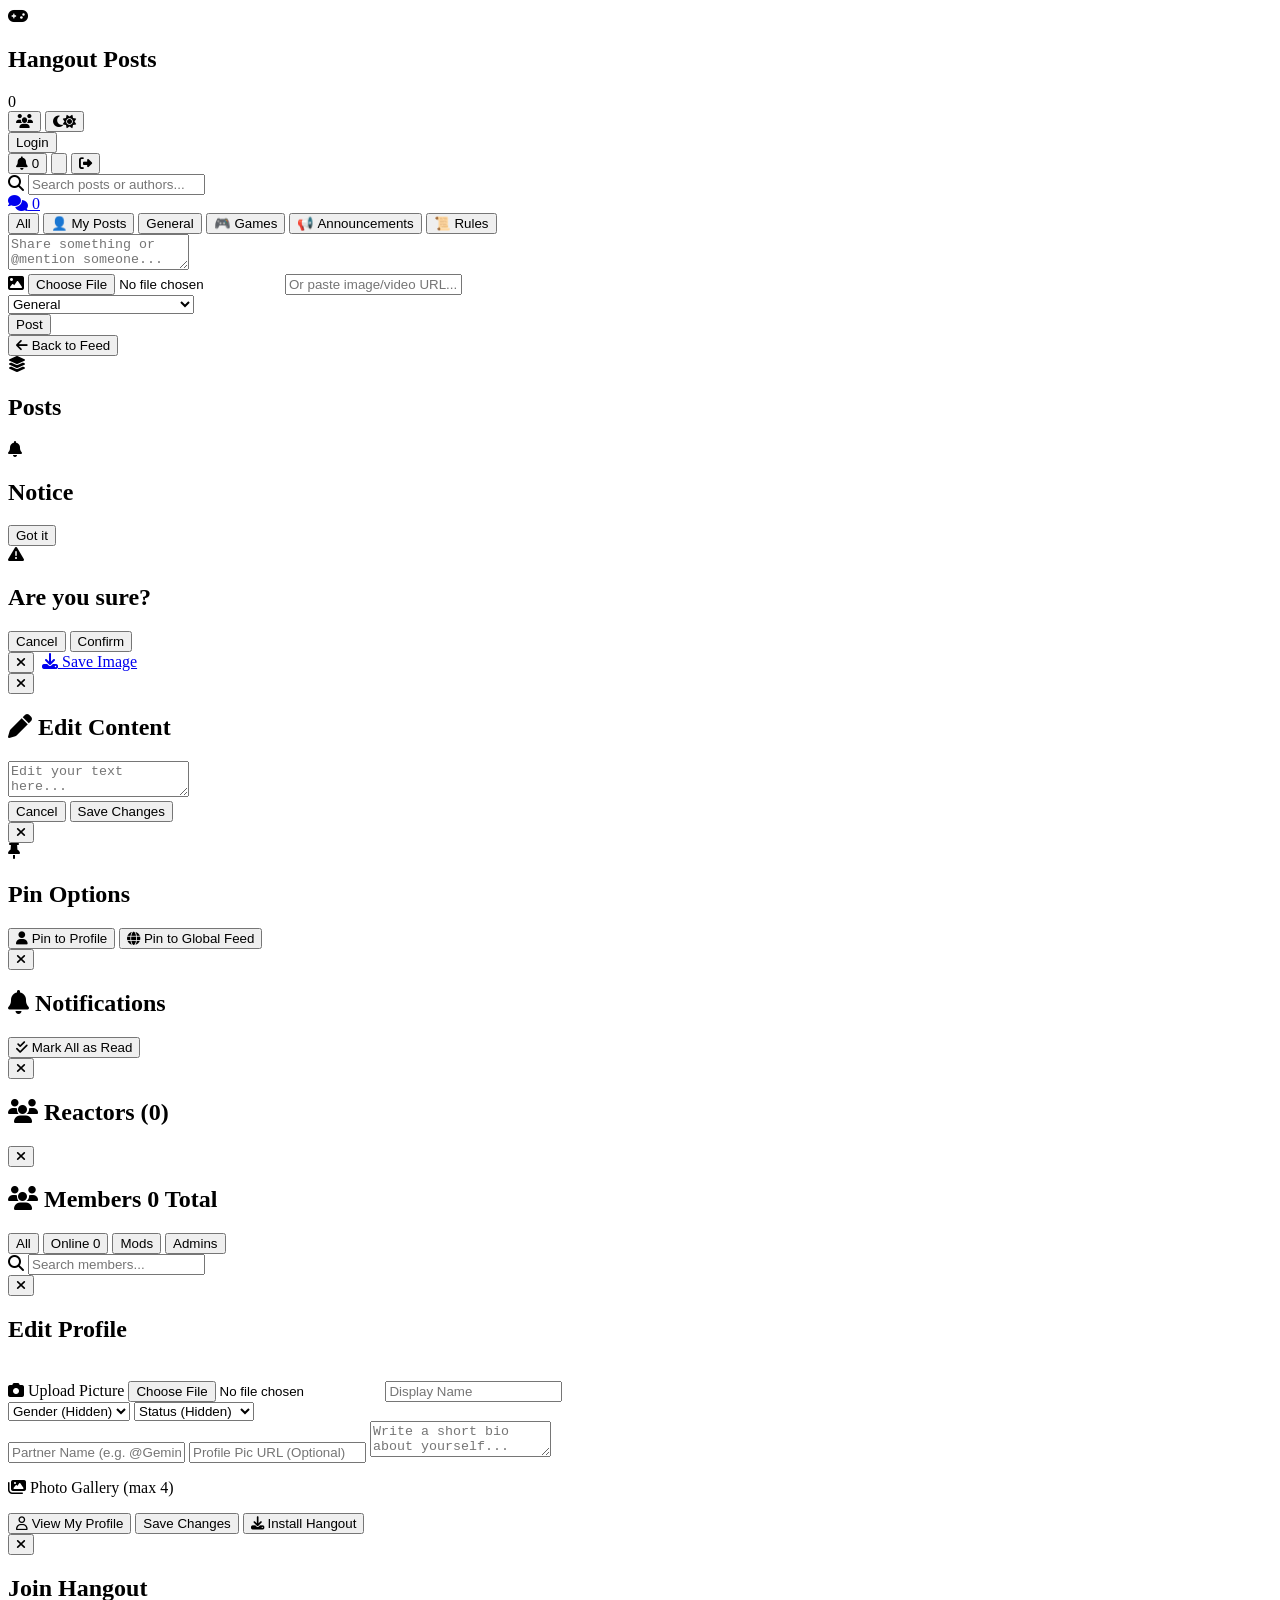
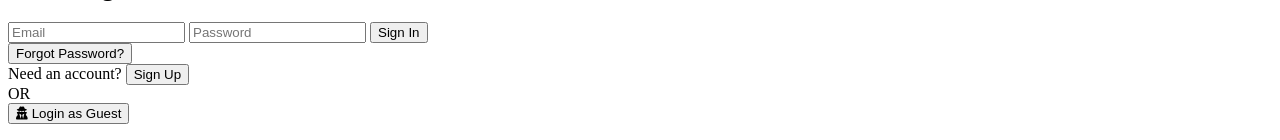
==== index.html @ 520839a8 "Add files via upload" ====
<!DOCTYPE html>
<html lang="en">
<head>
    <meta charset="UTF-8">
    <meta name="viewport" content="width=device-width, initial-scale=1.0, maximum-scale=1.0, user-scalable=no">
    <title>Hangout Posts</title>
    <script src="https://cdn.tailwindcss.com"></script>
    <script>
        tailwind.config = { darkMode: 'class', theme: { extend: {} } }
        if (localStorage.theme === 'light') document.documentElement.classList.remove('dark');
        else document.documentElement.classList.add('dark');
    </script>
    <link rel="stylesheet" href="https://cdnjs.cloudflare.com/ajax/libs/font-awesome/6.4.0/css/all.min.css">
    <link rel="stylesheet" href="css/styles.css">
    <link rel="manifest" href="./manifest.json">
<body class="min-h-screen bg-gray-100 text-gray-900 dark:bg-[#0b1120] dark:text-[#f8fafc] transition-colors duration-300">

    <nav class="sticky top-0 z-50 px-3 py-2 flex justify-between items-center bg-white/90 dark:bg-slate-900/90 backdrop-blur-md shadow-sm border-b border-gray-200 dark:border-slate-800">
        <div class="flex items-center space-x-2 truncate cursor-pointer" onclick="window.closeProfile(); window.clearIsolatedPost();">
            <i class="fa-solid fa-gamepad text-blue-500 text-lg"></i>
            <h1 class="text-base md:text-lg font-bold tracking-wide text-transparent bg-clip-text bg-gradient-to-r from-blue-500 to-purple-600 truncate">Hangout Posts</h1>
            <div class="ml-2 flex items-center bg-green-100 dark:bg-green-900/30 text-green-700 dark:text-green-400 px-2 py-0.5 rounded-full text-[10px] font-bold border border-green-200 dark:border-green-800/50">
                <div class="w-1.5 h-1.5 bg-green-500 rounded-full mr-1 animate-pulse"></div>
                <span id="online-count">0</span>
            </div>
        </div>
        
        <div class="flex items-center space-x-2">
            <button onclick="document.getElementById('members-modal').classList.remove('hidden'); window.renderMembers(true);" class="p-1.5 text-gray-500 hover:text-blue-500 transition"><i class="fa-solid fa-users"></i></button>
            <button id="theme-toggle" class="p-1.5 text-gray-500 hover:text-blue-500 transition"><i class="fa-solid fa-moon dark:hidden"></i><i class="fa-solid fa-sun hidden dark:block"></i></button>
            <div id="auth-container">
                <button id="open-login-btn" class="bg-blue-600 text-white px-3 py-1 rounded-full text-xs font-semibold shadow-md">Login</button>
                <div id="user-info" class="hidden flex items-center space-x-2">
                    
                    <button onclick="document.getElementById('notif-modal').classList.remove('hidden'); window.renderNotifications();" class="relative text-gray-400 hover:text-blue-500 transition pr-1">
                        <i class="fa-solid fa-bell text-lg"></i>
                        <span id="notif-badge" class="absolute -top-1 -right-0 bg-red-500 text-white text-[9px] font-bold px-1 rounded-full hidden shadow-sm border border-white dark:border-slate-800">0</span>
                    </button>

                    <button onclick="window.openEditProfile()" class="hover:opacity-80 transition">
                        <img id="nav-avatar" class="w-7 h-7 rounded-full border border-blue-500 object-cover" src="">
                    </button>
                    <button id="logout-btn" class="text-gray-400 hover:text-red-500 p-1"><i class="fa-solid fa-right-from-bracket"></i></button>
                </div>
            </div>
        </div>
    </nav>

    <div class="w-full max-w-2xl mx-auto mt-2 px-2 pb-24 relative">

        <main id="main-view" class="block">
            
            <div class="mb-2 flex items-center space-x-2" id="search-bar-container">
                <div class="relative flex-1">
                    <i class="fa-solid fa-search absolute left-3 top-2.5 text-gray-400 text-sm"></i>
                    <input type="text" id="post-search" placeholder="Search posts or authors..." class="w-full bg-white dark:bg-slate-800 text-sm pl-9 pr-3 py-2 rounded-lg dark:text-white focus:outline-none shadow-sm border border-gray-200 dark:border-slate-700">
                </div>
                <a href="chat/" class="shrink-0 bg-blue-600 hover:bg-blue-500 text-white w-[38px] h-[38px] flex items-center justify-center rounded-lg shadow-sm transition relative" title="Open Messenger">
                    <i class="fa-solid fa-comments text-lg"></i>
                    <span id="chat-unread-badge" class="absolute -top-1.5 -right-1.5 bg-red-500 text-white text-[10px] font-bold px-1.5 py-0.5 rounded-full shadow border-2 border-white dark:border-slate-800 hidden">0</span>
                </a>
            </div>

            <div class="flex space-x-1.5 overflow-x-auto scrollbar-hide py-1.5 mb-2 snap-x text-xs" id="category-filters">
                <button class="filter-btn active snap-start bg-blue-600 text-white px-3 py-1 rounded-full font-semibold whitespace-nowrap shadow-sm" data-cat="All">All</button>
                <button class="filter-btn snap-start bg-gray-200 text-gray-700 dark:bg-slate-800 dark:text-gray-300 px-3 py-1 rounded-full whitespace-nowrap" data-cat="My Posts">👤 My Posts</button>
                <button class="filter-btn snap-start bg-gray-200 text-gray-700 dark:bg-slate-800 dark:text-gray-300 px-3 py-1 rounded-full whitespace-nowrap" data-cat="General">General</button>
                <button class="filter-btn snap-start bg-gray-200 text-gray-700 dark:bg-slate-800 dark:text-gray-300 px-3 py-1 rounded-full whitespace-nowrap" data-cat="Games">🎮 Games</button>
                <button class="filter-btn snap-start bg-gray-200 text-gray-700 dark:bg-slate-800 dark:text-gray-300 px-3 py-1 rounded-full whitespace-nowrap" data-cat="Announcements">📢 Announcements</button>
                <button class="filter-btn snap-start bg-gray-200 text-gray-700 dark:bg-slate-800 dark:text-gray-300 px-3 py-1 rounded-full whitespace-nowrap" data-cat="Rules">📜 Rules</button>
            </div>

            <div id="create-post-box" class="hidden bg-white dark:bg-slate-800 rounded-xl p-3 mb-4 shadow-sm border border-gray-200 dark:border-slate-700">
                <textarea id="post-text" class="w-full bg-gray-50 dark:bg-slate-900 text-gray-900 dark:text-white rounded-lg p-2 text-sm focus:outline-none focus:ring-1 focus:ring-blue-500 resize-none" rows="2" placeholder="Share something or @mention someone..."></textarea>
                
                <div class="flex items-center space-x-2 mt-2">
                    <label class="cursor-pointer text-gray-500 hover:text-blue-500 transition p-1.5 bg-gray-100 dark:bg-slate-700 rounded-lg shrink-0 border border-gray-200 dark:border-slate-600">
                        <i class="fa-solid fa-image text-lg"></i>
                        <input type="file" id="post-image-file" accept="image/*,video/*" class="hidden">
                    </label>
                    <input type="text" id="post-image-url" class="flex-1 bg-gray-50 dark:bg-slate-900 text-[11px] text-gray-700 dark:text-gray-300 rounded-lg p-2 focus:outline-none border border-gray-100 dark:border-slate-700 focus:border-blue-500" placeholder="Or paste image/video URL...">
                </div>
                <div id="file-name" class="text-[9px] text-blue-500 truncate mt-1 font-bold px-1"></div>
                <div id="media-preview-container" class="hidden mt-2"></div>

                <div class="flex justify-between items-center mt-2 pt-2 border-t border-gray-100 dark:border-slate-700">
                    <select id="post-category" class="bg-gray-100 dark:bg-slate-700 text-gray-700 dark:text-gray-300 text-xs rounded p-1 focus:outline-none">
                        <option value="General">General</option>
                        <option value="Games">🎮 Games</option>
                        <option value="Announcements" class="mod-only hidden">📢 Announcements (Mod+)</option>
                        <option value="Rules" class="mod-only hidden">📜 Rules (Mod+)</option>
                    </select>
                    <div class="flex items-center space-x-1.5">
                        <button id="submit-post-btn" class="bg-blue-600 hover:bg-blue-500 text-white px-4 py-1.5 rounded-full text-xs font-bold shadow-sm transition">Post</button>
                    </div>
                </div>
            </div>

            <div id="feed" class="space-y-3"></div>
        </main>

        <main id="profile-view" class="hidden">
            <button onclick="window.closeProfile()" class="mb-3 text-xs font-bold text-gray-500 hover:text-blue-500 transition flex items-center"><i class="fa-solid fa-arrow-left mr-1"></i> Back to Feed</button>
            <div id="profile-header"></div>
            <div class="flex items-center space-x-2 mb-3 mt-4">
                <i class="fa-solid fa-layer-group text-blue-500"></i><h2 class="font-bold dark:text-white text-sm">Posts</h2>
            </div>
            <div id="profile-feed" class="space-y-3"></div>
        </main>
    </div>

    <div id="custom-alert-modal" class="hidden fixed inset-0 z-[200] flex items-center justify-center p-4 bg-black/60 backdrop-blur-sm">
        <div class="bg-white dark:bg-slate-800 rounded-xl w-full max-w-sm p-5 shadow-2xl relative border border-gray-200 dark:border-slate-700 flex flex-col items-center text-center transform transition-all">
            <div class="w-12 h-12 bg-blue-100 dark:bg-blue-900/30 text-blue-500 rounded-full flex items-center justify-center text-xl mb-3"><i class="fa-solid fa-bell"></i></div>
            <h2 class="text-lg font-bold mb-2 dark:text-white">Notice</h2>
            <p id="custom-alert-msg" class="text-sm text-gray-600 dark:text-gray-300 mb-5"></p>
            <button onclick="document.getElementById('custom-alert-modal').classList.add('hidden')" class="w-full bg-blue-600 hover:bg-blue-500 text-white font-bold py-2 rounded-lg transition shadow-sm">Got it</button>
        </div>
    </div>

    <div id="custom-confirm-modal" class="hidden fixed inset-0 z-[200] flex items-center justify-center p-4 bg-black/60 backdrop-blur-sm">
        <div class="bg-white dark:bg-slate-800 rounded-xl w-full max-w-sm p-5 shadow-2xl relative border border-gray-200 dark:border-slate-700 flex flex-col items-center text-center transform transition-all">
            <div class="w-12 h-12 bg-red-100 dark:bg-red-900/30 text-red-500 rounded-full flex items-center justify-center text-xl mb-3"><i class="fa-solid fa-triangle-exclamation"></i></div>
            <h2 class="text-lg font-bold mb-2 dark:text-white">Are you sure?</h2>
            <p id="custom-confirm-msg" class="text-sm text-gray-600 dark:text-gray-300 mb-5"></p>
            <div class="flex space-x-3 w-full">
                <button onclick="document.getElementById('custom-confirm-modal').classList.add('hidden')" class="flex-1 bg-gray-100 dark:bg-slate-700 text-gray-700 dark:text-gray-300 font-bold py-2 rounded-lg transition hover:bg-gray-200 dark:hover:bg-slate-600 border border-gray-200 dark:border-slate-600">Cancel</button>
                <button id="custom-confirm-btn" class="flex-1 bg-red-600 hover:bg-red-500 text-white font-bold py-2 rounded-lg transition shadow-sm">Confirm</button>
            </div>
        </div>
    </div>

    <div id="image-viewer-modal" class="hidden fixed inset-0 z-[120] flex flex-col items-center justify-center p-2 bg-black/95 backdrop-blur-sm" onclick="window.closeImageViewer()">
        <button onclick="window.closeImageViewer()" class="absolute top-4 right-4 text-gray-400 hover:text-white z-10 transition p-2"><i class="fa-solid fa-xmark text-2xl"></i></button>
        <img id="viewer-img" src="" class="max-w-full max-h-[85vh] object-contain rounded-lg shadow-2xl transition-transform mb-4" onclick="event.stopPropagation()">
        <a id="viewer-download-btn" href="#" onclick="event.stopPropagation()" class="bg-gray-800 hover:bg-gray-700 text-white px-5 py-2.5 rounded-full font-bold text-sm transition shadow-lg flex items-center space-x-2 border border-gray-700">
            <i class="fa-solid fa-download"></i> <span>Save Image</span>
        </a>
    </div>
    
    <div id="edit-modal" class="hidden fixed inset-0 z-[110] flex items-center justify-center p-4 bg-black/60 backdrop-blur-sm">
        <div class="bg-white dark:bg-slate-800 rounded-xl w-full max-w-sm p-4 shadow-2xl relative border border-gray-200 dark:border-slate-700 flex flex-col">
            <button onclick="document.getElementById('edit-modal').classList.add('hidden')" class="absolute top-3 right-3 text-gray-400 hover:text-gray-200 z-10"><i class="fa-solid fa-xmark"></i></button>
            <h2 class="text-lg font-bold mb-3 dark:text-white flex items-center"><i class="fa-solid fa-pen text-blue-500 mr-2"></i> Edit Content</h2>
            
            <textarea id="edit-content-input" class="w-full bg-gray-50 dark:bg-slate-900 text-gray-900 dark:text-white rounded-lg p-3 text-sm focus:outline-none focus:ring-1 focus:ring-blue-500 resize-none h-32 border border-gray-100 dark:border-slate-700 shadow-inner" placeholder="Edit your text here..."></textarea>
            
            <div class="flex justify-end mt-3 space-x-2">
                <button onclick="document.getElementById('edit-modal').classList.add('hidden')" class="px-4 py-1.5 text-xs font-bold text-gray-500 hover:text-gray-700 dark:hover:text-gray-300 bg-gray-100 dark:bg-slate-700 rounded-lg transition">Cancel</button>
                <button id="save-edit-btn" class="bg-blue-600 hover:bg-blue-500 text-white px-4 py-1.5 rounded-lg text-xs font-bold shadow-sm transition">Save Changes</button>
            </div>
        </div>
    </div>

    <div id="pin-options-modal" class="hidden fixed inset-0 z-[110] flex items-center justify-center p-4 bg-black/60 backdrop-blur-sm">
        <div class="bg-white dark:bg-slate-800 rounded-xl w-full max-w-sm p-5 shadow-2xl relative border border-gray-200 dark:border-slate-700 flex flex-col text-center">
            <button onclick="document.getElementById('pin-options-modal').classList.add('hidden')" class="absolute top-3 right-3 text-gray-400 hover:text-gray-200 z-10"><i class="fa-solid fa-xmark"></i></button>
            <div class="w-12 h-12 bg-blue-100 dark:bg-blue-900/30 text-blue-500 rounded-full flex items-center justify-center text-xl mb-3 mx-auto"><i class="fa-solid fa-thumbtack"></i></div>
            <h2 class="text-lg font-bold mb-4 dark:text-white">Pin Options</h2>
            <div class="flex flex-col space-y-3 w-full">
                <button id="btn-pin-profile" class="w-full bg-gray-100 dark:bg-slate-700 text-gray-700 dark:text-gray-300 font-bold py-2 rounded-lg transition hover:bg-gray-200 dark:hover:bg-slate-600 border border-gray-200 dark:border-slate-600 flex items-center justify-center">
                    <i class="fa-solid fa-user mr-2"></i> <span id="text-pin-profile">Pin to Profile</span>
                </button>
                <button id="btn-pin-feed" class="w-full bg-blue-600 hover:bg-blue-500 text-white font-bold py-2 rounded-lg transition shadow-sm flex items-center justify-center">
                    <i class="fa-solid fa-globe mr-2"></i> <span id="text-pin-feed">Pin to Global Feed</span>
                </button>
            </div>
        </div>
    </div>

    <div id="notif-modal" class="hidden fixed inset-0 z-[100] flex items-center justify-center p-4 bg-black/60 backdrop-blur-sm">
        <div class="bg-white dark:bg-slate-800 rounded-xl w-full max-w-sm p-4 shadow-2xl relative border border-gray-200 dark:border-slate-700 max-h-[80vh] flex flex-col">
            <button onclick="document.getElementById('notif-modal').classList.add('hidden')" class="absolute top-3 right-3 text-gray-400 hover:text-gray-200 z-10"><i class="fa-solid fa-xmark"></i></button>
            <h2 class="text-lg font-bold mb-3 text-center dark:text-white border-b border-gray-100 dark:border-slate-700 pb-2"><i class="fa-solid fa-bell text-blue-500 mr-1"></i> Notifications</h2>
            
            <div id="notif-content" class="overflow-y-auto flex-1 space-y-1 mb-3 scrollbar-hide text-left"></div>
            <button onclick="window.clearNotifications()" class="w-full bg-blue-600 text-white font-bold p-2.5 rounded-lg text-sm shadow-md transition hover:bg-blue-500 shrink-0"><i class="fa-solid fa-check-double mr-1"></i> Mark All as Read</button>
        </div>
    </div>
    
    <div id="reactors-modal" class="hidden fixed inset-0 z-[100] flex items-center justify-center p-4 bg-black/60 backdrop-blur-sm">
        <div class="bg-white dark:bg-slate-800 rounded-xl w-full max-w-sm p-4 shadow-2xl relative border border-gray-200 dark:border-slate-700 max-h-[80vh] flex flex-col">
            <button onclick="document.getElementById('reactors-modal').classList.add('hidden')" class="absolute top-3 right-3 text-gray-400 hover:text-gray-200 z-10"><i class="fa-solid fa-xmark"></i></button>
            <h2 class="text-lg font-bold mb-3 text-center dark:text-white border-b border-gray-100 dark:border-slate-700 pb-2"><i class="fa-solid fa-users text-blue-500 mr-1"></i> Reactors (<span id="reactors-total-count">0</span>)</h2>
            
            <div id="reactors-content" class="overflow-y-auto flex-1 space-y-1 scrollbar-hide text-left min-h-[100px]"></div>
        </div>
    </div>

    <div id="members-modal" class="hidden fixed inset-0 z-[100] flex items-center justify-center p-4 bg-black/60 backdrop-blur-sm">
        <div class="bg-white dark:bg-slate-800 rounded-xl w-full max-w-md p-5 shadow-2xl relative border border-gray-200 dark:border-slate-700 max-h-[85vh] flex flex-col">
            <button onclick="document.getElementById('members-modal').classList.add('hidden')" class="absolute top-3 right-3 text-gray-400 hover:text-gray-200"><i class="fa-solid fa-xmark"></i></button>
            
            <div class="flex items-center justify-between mb-3 shrink-0">
                <h2 class="text-lg font-bold dark:text-white flex items-center"><i class="fa-solid fa-users mr-2 text-blue-500"></i> Members <span id="members-total-count" class="text-[10px] bg-gray-100 dark:bg-slate-700 text-gray-600 dark:text-gray-300 font-bold px-2 py-0.5 rounded-full ml-2 border border-gray-200 dark:border-slate-600 shadow-sm">0 Total</span></h2>
            </div>

            <div class="flex space-x-1.5 overflow-x-auto scrollbar-hide pb-2 mb-2 snap-x text-[11px] shrink-0">
                <button class="member-filter-btn active snap-start bg-blue-600 text-white px-3 py-1 rounded-full whitespace-nowrap shadow-sm font-bold border border-transparent" data-filter="All">All</button>
                <button class="member-filter-btn snap-start bg-gray-100 text-gray-700 dark:bg-slate-900 dark:text-gray-300 px-3 py-1 rounded-full whitespace-nowrap flex items-center font-bold border border-gray-200 dark:border-slate-700 transition" data-filter="Online">
                    <div class="w-1.5 h-1.5 bg-green-500 rounded-full mr-1.5 animate-pulse"></div> Online <span id="members-online-count" class="ml-1 text-[9px] bg-gray-200 dark:bg-slate-700 text-gray-700 dark:text-white px-1.5 rounded-full border border-gray-300 dark:border-slate-600">0</span>
                </button>
                <button class="member-filter-btn snap-start bg-gray-100 text-gray-700 dark:bg-slate-900 dark:text-gray-300 px-3 py-1 rounded-full whitespace-nowrap font-bold border border-gray-200 dark:border-slate-700 transition" data-filter="Mods">Mods</button>
                <button class="member-filter-btn snap-start bg-gray-100 text-gray-700 dark:bg-slate-900 dark:text-gray-300 px-3 py-1 rounded-full whitespace-nowrap font-bold border border-gray-200 dark:border-slate-700 transition" data-filter="Admins">Admins</button>
            </div>

            <div class="mb-3 relative shrink-0">
                <i class="fa-solid fa-search absolute left-3 top-2.5 text-gray-400 text-sm"></i>
                <input type="text" id="member-search" placeholder="Search members..." class="w-full bg-gray-100 dark:bg-slate-900 text-sm pl-9 pr-3 py-2 rounded-lg dark:text-white focus:outline-none border border-gray-200 dark:border-slate-700">
            </div>
            <div id="members-list" class="flex-1 overflow-y-auto space-y-2 pr-2 scrollbar-hide relative"></div>
        </div>
    </div>

    <div id="profile-modal" class="hidden fixed inset-0 z-[100] flex items-center justify-center p-4 bg-black/60 backdrop-blur-sm">
        <div class="bg-white dark:bg-slate-800 rounded-xl w-full max-w-xs p-5 shadow-2xl relative border border-gray-200 dark:border-slate-700">
            <button onclick="document.getElementById('profile-modal').classList.add('hidden')" class="absolute top-3 right-3 text-gray-400"><i class="fa-solid fa-xmark"></i></button>
            <h2 class="text-lg font-bold mb-3 dark:text-white text-center">Edit Profile</h2>
            
            <div class="flex justify-center mb-1">
                <img id="profile-preview" loading="lazy" class="w-16 h-16 rounded-full border-2 border-blue-500 object-cover bg-gray-100 dark:bg-slate-700">
            </div>
            
            <label class="block text-center mb-3 cursor-pointer text-blue-500 text-xs font-bold hover:underline">
                <i class="fa-solid fa-camera mr-1"></i> Upload Picture
                <input type="file" id="profile-pic-file" accept="image/*" class="hidden" onchange="
                    const file = this.files[0];
                    if(file) {
                        const reader = new FileReader();
                        reader.onload = function(e) { document.getElementById('profile-preview').src = e.target.result; }
                        reader.readAsDataURL(file);
                    }
                ">
            </label>

            <input type="text" id="profile-name" placeholder="Display Name" class="w-full bg-gray-100 dark:bg-slate-900 text-sm p-2.5 rounded-lg mb-2 dark:text-white focus:outline-none border border-gray-200 dark:border-slate-700">
            
            <div class="flex space-x-2 mb-2">
                <select id="profile-gender" class="w-1/2 bg-gray-100 dark:bg-slate-900 text-[11px] p-2.5 rounded-lg dark:text-white focus:outline-none border border-gray-200 dark:border-slate-700">
                    <option value="">Gender (Hidden)</option>
                    <option value="Male">Male</option>
                    <option value="Female">Female</option>
                    <option value="Non-binary">Non-binary</option>
                    <option value="Other">Other</option>
                    <option value="Prefer not to say">Prefer not to say</option>
                </select>
                <select id="profile-relationship" class="w-1/2 bg-gray-100 dark:bg-slate-900 text-[11px] p-2.5 rounded-lg dark:text-white focus:outline-none border border-gray-200 dark:border-slate-700">
                    <option value="">Status (Hidden)</option>
                    <option value="Single">Single</option>
                    <option value="In a relationship">In a relationship</option>
                    <option value="Engaged">Engaged</option>
                    <option value="Married">Married</option>
                    <option value="Complicated">It's complicated</option>
                    <option value="Prefer not to say">Prefer not to say</option>
                </select>
            </div>
            
            <input type="text" id="profile-partner" placeholder="Partner Name (e.g. @Gemini)" class="hidden w-full bg-gray-100 dark:bg-slate-900 text-[11px] p-2.5 rounded-lg mb-2 dark:text-white focus:outline-none border border-pink-200 dark:border-pink-900/50">
            <input type="text" id="profile-pic-url" placeholder="Profile Pic URL (Optional)" class="w-full bg-gray-100 dark:bg-slate-900 text-[10px] p-2.5 rounded-lg mb-3 dark:text-white focus:outline-none border border-gray-200 dark:border-slate-700">
            
            <textarea id="profile-bio" placeholder="Write a short bio about yourself..." rows="2" class="w-full bg-gray-100 dark:bg-slate-900 text-[11px] p-2.5 rounded-lg mb-2 dark:text-white focus:outline-none border border-gray-200 dark:border-slate-700 resize-none leading-snug"></textarea>

            <div class="mb-3">
                <p class="text-xs font-bold text-gray-500 mb-2"><i class="fa-solid fa-images text-blue-500 mr-1"></i> Photo Gallery (max 4)</p>
                <div class="flex gap-2" id="gallery-slots">
                    <!-- Slots rendered by JS -->
                </div>
            </div>

            <button id="view-profile-btn" class="w-full bg-gray-200 dark:bg-slate-700 text-gray-800 dark:text-white font-bold p-2 rounded-lg text-sm mb-2 shadow-sm border border-gray-300 dark:border-slate-600 transition hover:bg-gray-300 dark:hover:bg-slate-600"><i class="fa-regular fa-user mr-1"></i> View My Profile</button>
            <button id="save-profile-btn" class="w-full bg-blue-600 text-white font-bold p-2 rounded-lg text-sm shadow-md transition hover:bg-blue-500 mb-2">Save Changes</button>
            <button id="install-pwa-btn" class="w-full bg-gradient-to-r from-green-500 to-emerald-600 text-white font-bold p-2 rounded-lg text-sm shadow-md transition hover:opacity-90"><i class="fa-solid fa-download mr-1"></i> Install Hangout</button>
        </div>
    </div>

    <div id="auth-modal" class="hidden fixed inset-0 z-[100] flex items-center justify-center p-4 bg-black/60 backdrop-blur-sm">
        <div class="bg-white dark:bg-slate-800 rounded-xl w-full max-w-sm p-5 shadow-2xl relative border border-gray-200 dark:border-slate-700">
            <button onclick="document.getElementById('auth-modal').classList.add('hidden')" class="absolute top-3 right-3 text-gray-400"><i class="fa-solid fa-xmark"></i></button>
            <h2 class="text-lg font-bold mb-4 text-center dark:text-white" id="auth-title">Join Hangout</h2>
            <div id="email-form" class="space-y-2">
                <input type="email" id="auth-email" placeholder="Email" class="w-full bg-gray-100 dark:bg-slate-900 text-sm p-2.5 rounded-lg dark:text-white focus:outline-none">
                <input type="password" id="auth-password" placeholder="Password" class="w-full bg-gray-100 dark:bg-slate-900 text-sm p-2.5 rounded-lg dark:text-white focus:outline-none">
                <button id="auth-action-btn" class="w-full bg-blue-600 text-white font-bold p-2.5 rounded-lg text-sm shadow-md mt-1">Sign In</button>
                
                <div class="text-center mt-2">
                    <button id="forgot-pass-btn" class="text-blue-500 text-xs font-semibold hover:underline">Forgot Password?</button>
                </div>
                
                <div class="text-center text-xs text-gray-500 mt-1"><span id="auth-toggle-text">Need an account?</span> <button id="auth-toggle-btn" class="text-blue-500 font-bold ml-1">Sign Up</button></div>
            </div>
            <div class="my-3 flex items-center"><div class="flex-grow border-t border-gray-200 dark:border-slate-600"></div><span class="mx-2 text-[10px] text-gray-400">OR</span><div class="flex-grow border-t border-gray-200 dark:border-slate-600"></div></div>
            <button id="guest-login-btn" class="w-full bg-gray-200 dark:bg-slate-700 text-gray-800 dark:text-gray-200 font-bold p-2.5 rounded-lg text-sm hover:bg-gray-300 transition"><i class="fa-solid fa-user-secret mr-1"></i> Login as Guest</button>
            <p id="auth-error" class="text-red-500 text-xs text-center mt-2 hidden"></p>
        </div>
    </div>

    <script type="module" src="js/main.js"></script>
    <script>
        if ('serviceWorker' in navigator) {
            window.addEventListener('load', () => {
                navigator.serviceWorker.register('./sw.js').then(reg => {
                    console.log('SW registered!', reg);
                }).catch(err => console.log('SW registration failed', err));
            });
        }
    </script>
</body>
</html>
---- css/styles.css ----
body { 
    -webkit-tap-highlight-color: transparent; 
}
.scrollbar-hide::-webkit-scrollbar { 
    display: none; 
}
.reply-line { 
    border-left: 2px solid rgba(156, 163, 175, 0.2); 
}
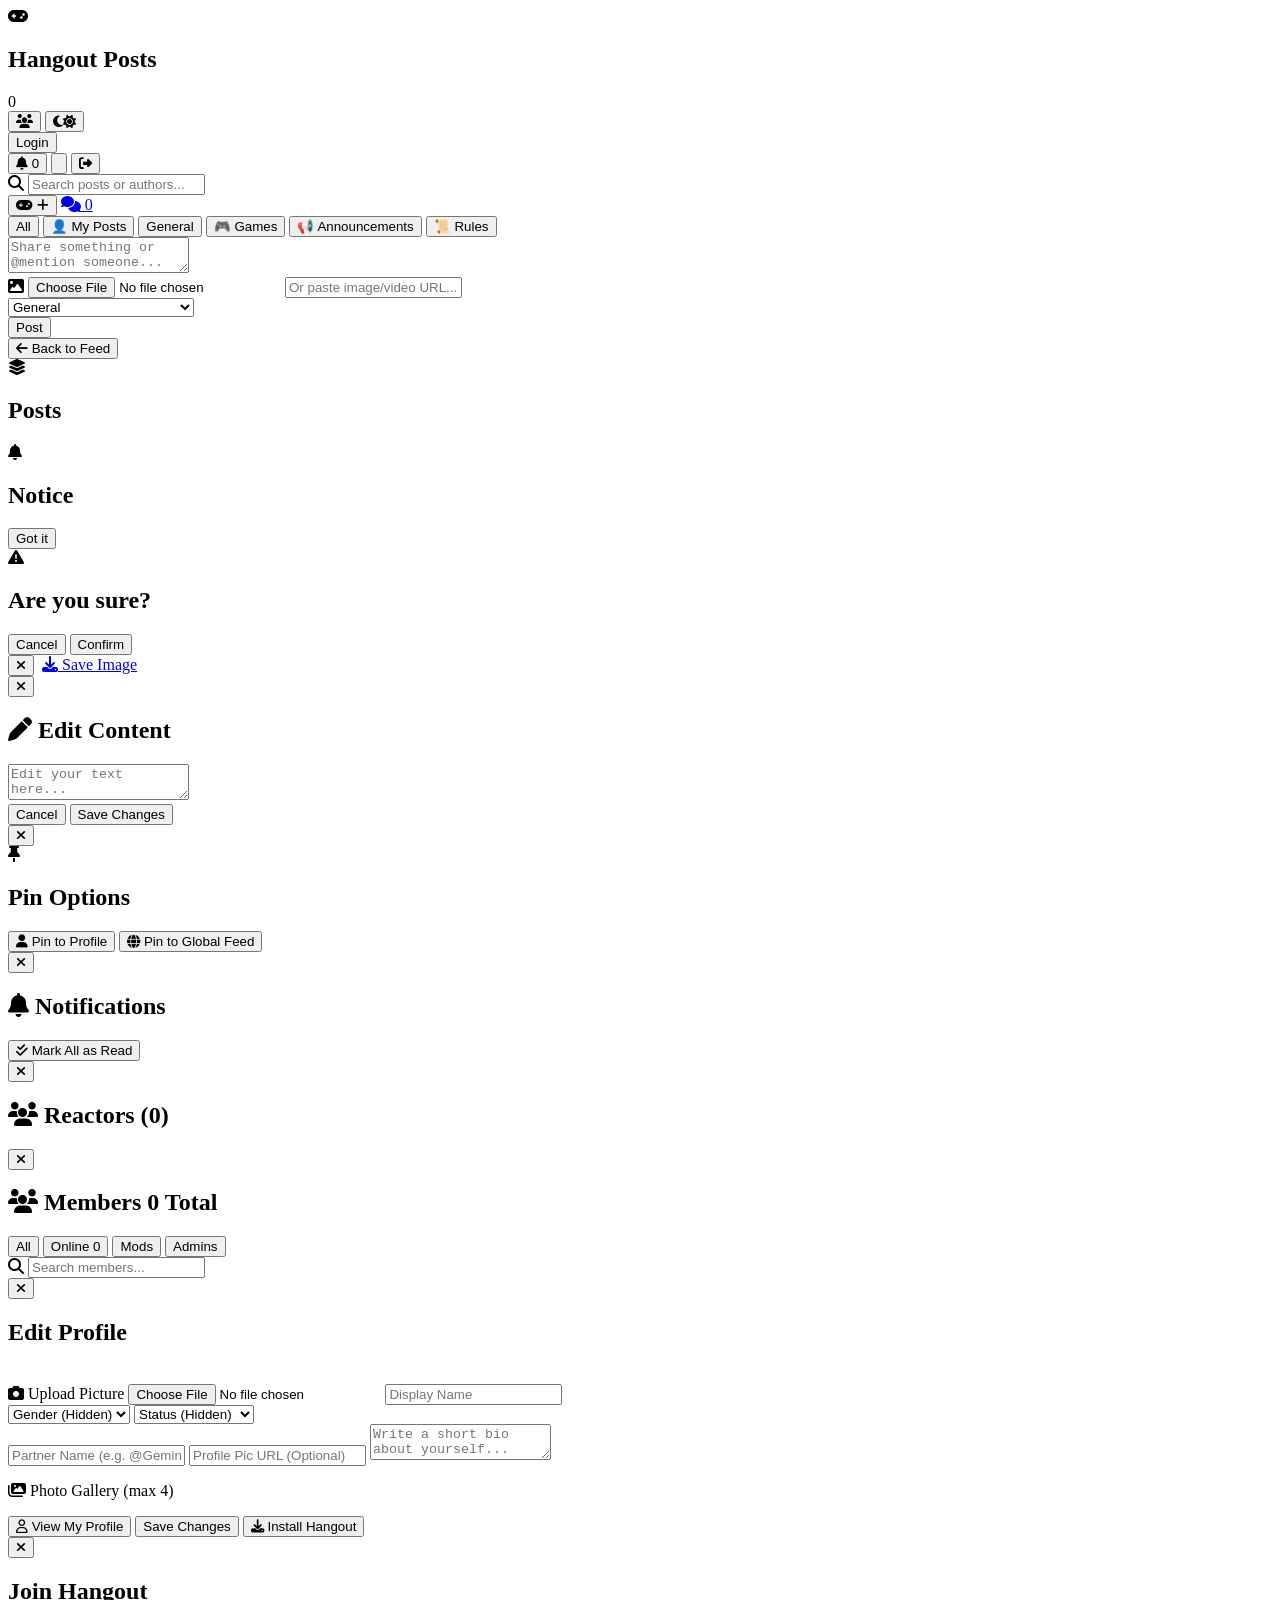
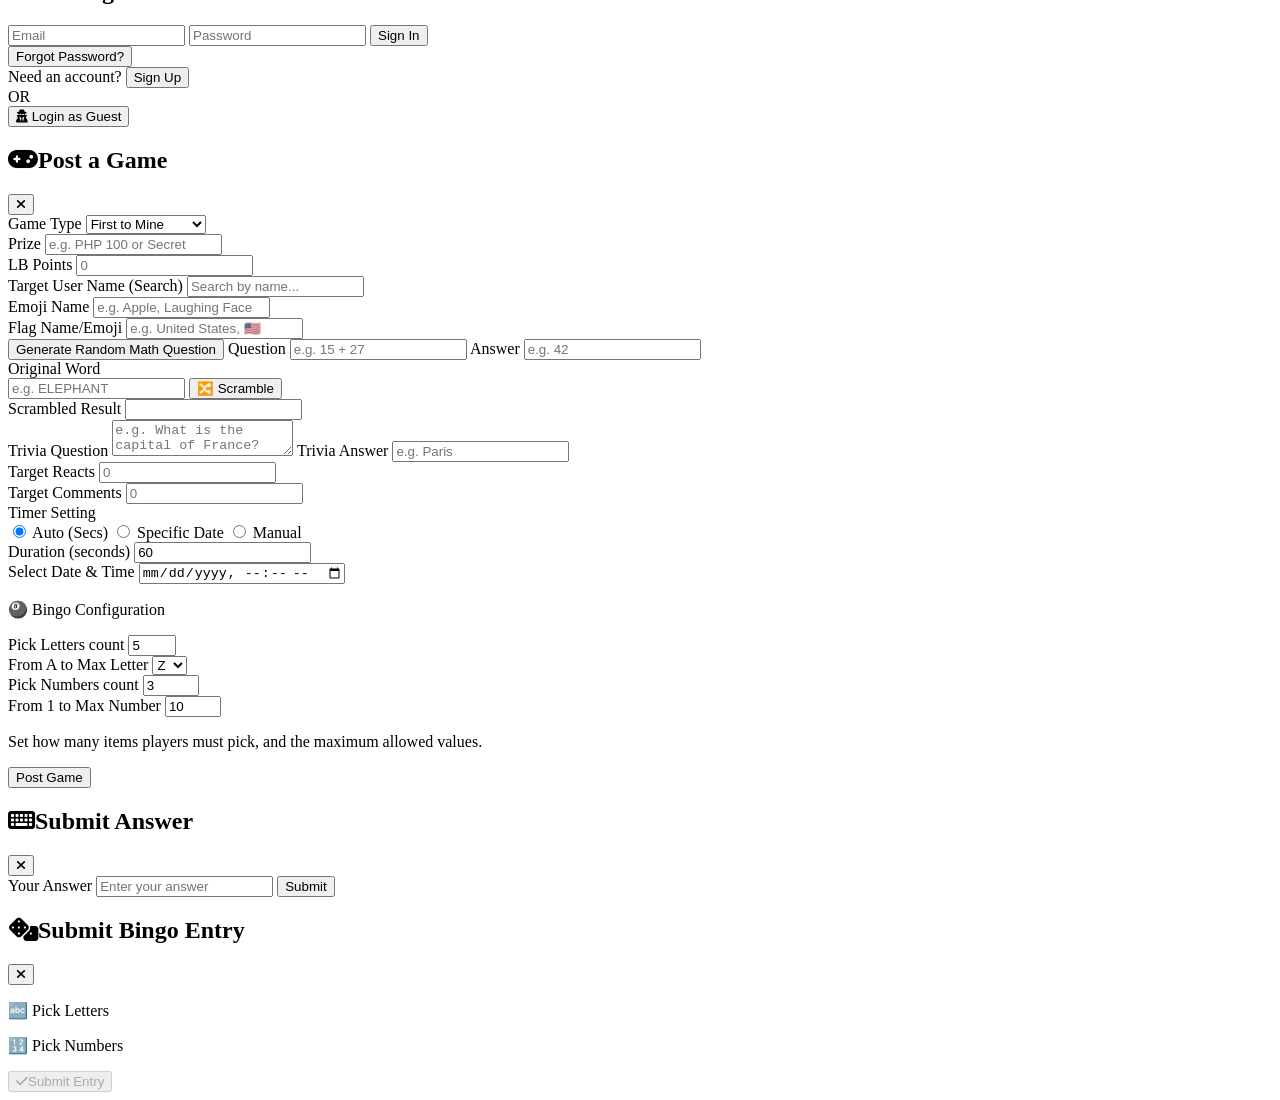
==== commit c4ee3271: "Add files via upload" ====
--- a/index.html
+++ b/index.html
@@ -55,6 +55,10 @@
                     <i class="fa-solid fa-search absolute left-3 top-2.5 text-gray-400 text-sm"></i>
                     <input type="text" id="post-search" placeholder="Search posts or authors..." class="w-full bg-white dark:bg-slate-800 text-sm pl-9 pr-3 py-2 rounded-lg dark:text-white focus:outline-none shadow-sm border border-gray-200 dark:border-slate-700">
                 </div>
+                <button onclick="window.openPostGameModal()" class="shrink-0 bg-purple-600 hover:bg-purple-500 text-white w-[38px] h-[38px] flex items-center justify-center rounded-lg shadow-sm transition relative mr-2" title="Post a Game">
+                    <i class="fa-solid fa-gamepad text-lg"></i>
+                    <i class="fa-solid fa-plus absolute top-1 right-1 text-[8px] bg-purple-600 rounded-full font-bold"></i>
+                </button>
                 <a href="chat/" class="shrink-0 bg-blue-600 hover:bg-blue-500 text-white w-[38px] h-[38px] flex items-center justify-center rounded-lg shadow-sm transition relative" title="Open Messenger">
                     <i class="fa-solid fa-comments text-lg"></i>
                     <span id="chat-unread-badge" class="absolute -top-1.5 -right-1.5 bg-red-500 text-white text-[10px] font-bold px-1.5 py-0.5 rounded-full shadow border-2 border-white dark:border-slate-800 hidden">0</span>
@@ -294,6 +298,220 @@
         </div>
     </div>
 
+    <!-- Game Modal -->
+    <div id="game-modal" class="hidden fixed inset-0 z-[100] flex items-center justify-center p-4 bg-black/60 backdrop-blur-sm">
+        <div class="bg-white dark:bg-slate-800 w-full max-w-sm rounded-xl shadow-xl overflow-hidden animate-bounce-in">
+            <div class="bg-purple-600 p-3 flex justify-between items-center text-white">
+                <h2 class="font-bold text-sm"><i class="fa-solid fa-gamepad mr-2"></i>Post a Game</h2>
+                <button onclick="window.closePostGameModal()" class="hover:text-purple-200"><i class="fa-solid fa-xmark"></i></button>
+            </div>
+            <div class="p-4">
+                <label class="block text-xs font-bold text-gray-700 dark:text-gray-300 mb-1">Game Type</label>
+                <select id="game-type" onchange="window.toggleGameSettings()" class="w-full bg-gray-50 dark:bg-slate-700 border border-gray-200 dark:border-slate-600 rounded-lg p-2 text-sm dark:text-white mb-3 outline-none">
+                    <option value="first_to_mine">First to Mine</option>
+                    <option value="last_comment">Last Comment</option>
+                    <option value="challenge">Challenge</option>
+                    <option value="quick_challenge">Quick Challenge</option>
+                    <option value="guess_emoji">Guess the emoji</option>
+                    <option value="bring_me_emoji">Bring me emoji</option>
+                    <option value="flags">Flags</option>
+                    <option value="math">Math</option>
+                    <option value="jumbled_words">Jumbled Words</option>
+                    <option value="trivia">Random Trivia</option>
+                    <option value="bingo">Bingo</option>
+                </select>
+                
+                <div class="grid grid-cols-2 gap-2 mb-3">
+                    <div>
+                        <label id="game-prize-label" class="block text-xs font-bold text-gray-700 dark:text-gray-300 mb-1">Prize</label>
+                        <input type="text" id="game-prize" placeholder="e.g. PHP 100 or Secret" class="w-full bg-gray-50 dark:bg-slate-700 border border-gray-200 dark:border-slate-600 rounded-lg p-2 text-sm dark:text-white outline-none">
+                    </div>
+                    <div>
+                        <label id="game-lb-points-label" class="block text-xs font-bold text-gray-700 dark:text-gray-300 mb-1">LB Points</label>
+                        <input type="number" id="game-lb-points" placeholder="0" min="0" class="w-full bg-gray-50 dark:bg-slate-700 border border-gray-200 dark:border-slate-600 rounded-lg p-2 text-sm dark:text-white outline-none">
+                    </div>
+                </div>
+
+                <div id="game-target-user-container" class="hidden mb-3">
+                    <label class="block text-xs font-bold text-gray-700 dark:text-gray-300 mb-1">Target User Name (Search)</label>
+                    <input type="text" id="game-target-user" list="game-users-datalist" placeholder="Search by name..." class="w-full bg-gray-50 dark:bg-slate-700 border border-gray-200 dark:border-slate-600 rounded-lg p-2 text-sm dark:text-white outline-none">
+                    <datalist id="game-users-datalist"></datalist>
+                </div>
+                
+                <div id="game-emoji-name-container" class="hidden mb-3">
+                    <label class="block text-xs font-bold text-gray-700 dark:text-gray-300 mb-1">Emoji Name</label>
+                    <input type="text" id="game-emoji-name" list="game-emoji-datalist" placeholder="e.g. Apple, Laughing Face" class="w-full bg-gray-50 dark:bg-slate-700 border border-gray-200 dark:border-slate-600 rounded-lg p-2 text-sm dark:text-white outline-none">
+                    <datalist id="game-emoji-datalist"></datalist>
+                </div>
+                
+                <div id="game-flag-container" class="hidden mb-3">
+                    <label class="block text-xs font-bold text-gray-700 dark:text-gray-300 mb-1">Flag Name/Emoji</label>
+                    <input type="text" id="game-flag-name" list="game-flag-datalist" placeholder="e.g. United States, 🇺🇸" class="w-full bg-gray-50 dark:bg-slate-700 border border-gray-200 dark:border-slate-600 rounded-lg p-2 text-sm dark:text-white outline-none">
+                    <datalist id="game-flag-datalist"></datalist>
+                </div>
+
+                <div id="game-math-container" class="hidden mb-3 border border-gray-200 dark:border-slate-600 rounded-lg p-3 bg-gray-50 dark:bg-slate-700/50">
+                    <button id="btn-generate-math" onclick="window.generateMathQuestion()" class="w-full bg-blue-600 hover:bg-blue-500 text-white font-bold py-2 px-4 rounded-lg mb-3 shadow-sm text-sm transition">Generate Random Math Question</button>
+                    <label class="block text-xs font-bold text-gray-700 dark:text-gray-300 mb-1">Question</label>
+                    <input type="text" id="game-math-question" placeholder="e.g. 15 + 27" class="w-full bg-white dark:bg-slate-800 border border-gray-200 dark:border-slate-600 rounded-lg p-2 text-sm dark:text-white outline-none mb-2">
+                    <label class="block text-xs font-bold text-gray-700 dark:text-gray-300 mb-1">Answer</label>
+                    <input type="text" id="game-math-answer" placeholder="e.g. 42" class="w-full bg-white dark:bg-slate-800 border border-gray-200 dark:border-slate-600 rounded-lg p-2 text-sm dark:text-white outline-none">
+                </div>
+
+                <div id="game-jumbled-container" class="hidden mb-3 border border-gray-200 dark:border-slate-600 rounded-lg p-3 bg-gray-50 dark:bg-slate-700/50">
+                    <label class="block text-xs font-bold text-gray-700 dark:text-gray-300 mb-1">Original Word</label>
+                    <div class="flex flex-col sm:flex-row gap-2 mb-2">
+                        <input type="text" id="game-jumbled-original" placeholder="e.g. ELEPHANT" class="flex-1 bg-white dark:bg-slate-800 border border-gray-200 dark:border-slate-600 rounded-lg p-2 text-sm dark:text-white outline-none min-w-0">
+                        <button onclick="window.scrambleWord()" class="bg-blue-600 hover:bg-blue-500 text-white font-bold py-2 px-4 rounded-lg shadow-sm text-sm transition shrink-0 w-full sm:w-auto">🔀 Scramble</button>
+                    </div>
+                    <label class="block text-xs font-bold text-gray-700 dark:text-gray-300 mb-1">Scrambled Result</label>
+                    <input type="text" id="game-jumbled-scrambled" readonly class="w-full bg-gray-100 dark:bg-slate-800 border border-gray-200 dark:border-slate-600 rounded-lg p-2 text-sm text-gray-500 dark:text-gray-400 outline-none cursor-not-allowed font-mono tracking-widest text-center">
+                </div>
+
+                <div id="game-trivia-container" class="hidden mb-3 border border-gray-200 dark:border-slate-600 rounded-lg p-3 bg-gray-50 dark:bg-slate-700/50">
+                    <label class="block text-xs font-bold text-gray-700 dark:text-gray-300 mb-1">Trivia Question</label>
+                    <textarea id="game-trivia-question" placeholder="e.g. What is the capital of France?" class="w-full bg-white dark:bg-slate-800 border border-gray-200 dark:border-slate-600 rounded-lg p-2 text-sm dark:text-white outline-none mb-2 resize-none h-16"></textarea>
+                    <label class="block text-xs font-bold text-gray-700 dark:text-gray-300 mb-1">Trivia Answer</label>
+                    <input type="text" id="game-trivia-answer" placeholder="e.g. Paris" class="w-full bg-white dark:bg-slate-800 border border-gray-200 dark:border-slate-600 rounded-lg p-2 text-sm dark:text-white outline-none">
+                </div>
+
+                <div id="game-challenge-targets" class="hidden mb-3 grid grid-cols-2 gap-2">
+                    <div>
+                        <label class="block text-xs font-bold text-gray-700 dark:text-gray-300 mb-1">Target Reacts</label>
+                        <input type="number" id="game-target-reacts" placeholder="0" min="0" class="w-full bg-gray-50 dark:bg-slate-700 border border-gray-200 dark:border-slate-600 rounded-lg p-2 text-sm dark:text-white outline-none">
+                    </div>
+                    <div>
+                        <label class="block text-xs font-bold text-gray-700 dark:text-gray-300 mb-1">Target Comments</label>
+                        <input type="number" id="game-target-comments" placeholder="0" min="0" class="w-full bg-gray-50 dark:bg-slate-700 border border-gray-200 dark:border-slate-600 rounded-lg p-2 text-sm dark:text-white outline-none">
+                    </div>
+                </div>
+                <div id="last-comment-settings" class="hidden mb-3 border border-gray-200 dark:border-slate-600 rounded-lg p-3 bg-gray-50 dark:bg-slate-700/50">
+                    <label class="block text-xs font-bold text-gray-700 dark:text-gray-300 mb-2">Timer Setting</label>
+                    <div class="flex flex-wrap items-center gap-x-4 gap-y-2 mb-2">
+                        <label class="flex items-center text-sm dark:text-white cursor-pointer">
+                            <input type="radio" name="game-timer" id="game-timer-auto" value="auto" checked onchange="window.toggleTimerSettings()" class="mr-2"> Auto (Secs)
+                        </label>
+                        <label class="flex items-center text-sm dark:text-white cursor-pointer">
+                            <input type="radio" name="game-timer" id="game-timer-date" value="date" onchange="window.toggleTimerSettings()" class="mr-2"> Specific Date
+                        </label>
+                        <label class="flex items-center text-sm dark:text-white cursor-pointer">
+                            <input type="radio" name="game-timer" id="game-timer-manual" value="manual" onchange="window.toggleTimerSettings()" class="mr-2"> Manual
+                        </label>
+                    </div>
+                    
+                    <div id="game-duration-container">
+                        <label class="block text-xs text-gray-500 dark:text-gray-400 mb-1">Duration (seconds)</label>
+                        <input type="number" id="game-duration" placeholder="e.g. 60" value="60" min="1" class="w-full bg-white dark:bg-slate-800 border border-gray-200 dark:border-slate-600 rounded-lg p-2 text-sm dark:text-white outline-none">
+                    </div>
+                    <div id="game-date-container" class="hidden">
+                        <label class="block text-xs text-gray-500 dark:text-gray-400 mb-1">Select Date & Time</label>
+                        <input type="datetime-local" id="game-date" class="w-full bg-white dark:bg-slate-800 border border-gray-200 dark:border-slate-600 rounded-lg p-2 text-sm dark:text-white outline-none">
+                    </div>
+                </div>
+                
+                <div id="game-bingo-container" class="hidden mb-3 border border-purple-200 dark:border-purple-900/50 rounded-lg p-3 bg-purple-50 dark:bg-purple-900/20">
+                    <p class="text-xs text-purple-700 dark:text-purple-300 font-semibold mb-2">🎱 Bingo Configuration</p>
+                    <div class="grid grid-cols-2 gap-2 mb-2">
+                        <div>
+                            <label class="block text-xs font-bold text-gray-700 dark:text-gray-300 mb-1">Pick Letters count</label>
+                            <input type="number" id="game-bingo-letters" placeholder="e.g. 5" min="1" max="26" value="5" class="w-full bg-white dark:bg-slate-800 border border-gray-200 dark:border-slate-600 rounded-lg p-2 text-sm dark:text-white outline-none">
+                        </div>
+                        <div>
+                            <label class="block text-xs font-bold text-gray-700 dark:text-gray-300 mb-1">From A to Max Letter</label>
+                            <select id="game-bingo-max-letter" class="w-full bg-white dark:bg-slate-800 border border-gray-200 dark:border-slate-600 rounded-lg p-2 text-sm dark:text-white outline-none">
+                                <option value="A">A</option>
+                                <option value="B">B</option>
+                                <option value="C">C</option>
+                                <option value="D">D</option>
+                                <option value="E">E</option>
+                                <option value="F">F</option>
+                                <option value="G">G</option>
+                                <option value="H">H</option>
+                                <option value="I">I</option>
+                                <option value="J">J</option>
+                                <option value="K">K</option>
+                                <option value="L">L</option>
+                                <option value="M">M</option>
+                                <option value="N">N</option>
+                                <option value="O">O</option>
+                                <option value="P">P</option>
+                                <option value="Q">Q</option>
+                                <option value="R">R</option>
+                                <option value="S">S</option>
+                                <option value="T">T</option>
+                                <option value="U">U</option>
+                                <option value="V">V</option>
+                                <option value="W">W</option>
+                                <option value="X">X</option>
+                                <option value="Y">Y</option>
+                                <option value="Z" selected>Z</option>
+                            </select>
+                        </div>
+                    </div>
+                    <div class="grid grid-cols-2 gap-2 mb-2">
+                        <div>
+                            <label class="block text-xs font-bold text-gray-700 dark:text-gray-300 mb-1">Pick Numbers count</label>
+                            <input type="number" id="game-bingo-numbers" placeholder="e.g. 3" min="1" max="100" value="3" class="w-full bg-white dark:bg-slate-800 border border-gray-200 dark:border-slate-600 rounded-lg p-2 text-sm dark:text-white outline-none">
+                        </div>
+                        <div>
+                            <label class="block text-xs font-bold text-gray-700 dark:text-gray-300 mb-1">From 1 to Max Number</label>
+                            <input type="number" id="game-bingo-max-number" placeholder="e.g. 10" min="1" max="100" value="10" class="w-full bg-white dark:bg-slate-800 border border-gray-200 dark:border-slate-600 rounded-lg p-2 text-sm dark:text-white outline-none">
+                        </div>
+                    </div>
+                    <p class="text-[10px] text-gray-400">Set how many items players must pick, and the maximum allowed values.</p>
+                </div>
+
+                <button onclick="window.submitGame()" class="w-full bg-purple-600 hover:bg-purple-700 text-white font-bold py-2 rounded-lg shadow-sm transition mt-2">Post Game</button>
+            </div>
+        </div>
+    </div>
+    <!-- Submit Answer Modal -->
+    <div id="game-answer-modal" class="hidden fixed inset-0 z-[100] flex items-center justify-center p-4 bg-black/60 backdrop-blur-sm">
+        <div class="bg-white dark:bg-slate-800 w-full max-w-sm rounded-xl shadow-xl overflow-hidden animate-bounce-in">
+            <div class="bg-blue-600 p-3 flex justify-between items-center text-white">
+                <h2 class="font-bold text-sm" id="game-answer-title"><i class="fa-solid fa-keyboard mr-2"></i>Submit Answer</h2>
+                <button onclick="document.getElementById('game-answer-modal').classList.add('hidden')" class="hover:text-blue-200"><i class="fa-solid fa-xmark"></i></button>
+            </div>
+            <div class="p-4">
+                <label class="block text-xs font-bold text-gray-700 dark:text-gray-300 mb-1" id="game-answer-label">Your Answer</label>
+                <input type="text" id="game-answer-input" placeholder="Enter your answer" class="w-full bg-gray-50 dark:bg-slate-700 border border-gray-200 dark:border-slate-600 rounded-lg p-2 text-sm dark:text-white mb-3 outline-none">
+                <input type="hidden" id="game-answer-postid">
+                
+                <button onclick="window.submitGameAnswer()" class="w-full bg-blue-600 hover:bg-blue-700 text-white font-bold py-2 rounded-lg shadow-sm transition">Submit</button>
+            </div>
+        </div>
+    </div>
+    <!-- Bingo Entry Modal -->
+    <div id="bingo-entry-modal" class="hidden fixed inset-0 z-[110] flex items-center justify-center p-3 bg-black/70 backdrop-blur-sm">
+        <div class="bg-white dark:bg-slate-800 w-full max-w-md rounded-2xl shadow-2xl overflow-hidden flex flex-col max-h-[92vh]">
+            <div class="bg-gradient-to-r from-purple-600 to-pink-600 p-3 flex justify-between items-center text-white shrink-0">
+                <h2 class="font-bold text-sm"><i class="fa-solid fa-dice mr-2"></i>Submit Bingo Entry</h2>
+                <button onclick="document.getElementById('bingo-entry-modal').classList.add('hidden')" class="hover:text-purple-200"><i class="fa-solid fa-xmark"></i></button>
+            </div>
+            <div class="p-4 overflow-y-auto flex-1">
+                <div id="bingo-entry-info" class="text-xs text-center text-gray-500 dark:text-gray-400 mb-3 font-semibold"></div>
+                <div class="mb-4">
+                    <p class="text-xs font-bold text-gray-700 dark:text-gray-300 mb-2">🔤 Pick Letters <span id="bingo-letter-counter" class="text-purple-600"></span></p>
+                    <div id="bingo-letter-grid" class="flex flex-wrap gap-1.5"></div>
+                </div>
+                <div class="mb-4">
+                    <p class="text-xs font-bold text-gray-700 dark:text-gray-300 mb-2">🔢 Pick Numbers <span id="bingo-number-counter" class="text-blue-600"></span></p>
+                    <div id="bingo-number-grid" class="flex flex-wrap gap-1.5"></div>
+                </div>
+                <input type="hidden" id="bingo-entry-postid">
+            </div>
+            <div class="p-3 border-t border-gray-100 dark:border-slate-700 shrink-0">
+                <button id="bingo-submit-btn" onclick="window.submitBingoEntry()" disabled class="w-full bg-purple-600 hover:bg-purple-500 disabled:bg-gray-300 disabled:dark:bg-slate-600 disabled:cursor-not-allowed text-white font-bold py-2.5 rounded-xl shadow transition text-sm"><i class="fa-solid fa-check mr-2"></i>Submit Entry</button>
+            </div>
+        </div>
+    </div>
+
+
+
+
+    <script src="js/renderers.js"></script>
+    <script src="js/helpers.js"></script>
+    <script type="module" src="js/games.js"></script>
     <script type="module" src="js/main.js"></script>
     <script>
         if ('serviceWorker' in navigator) {
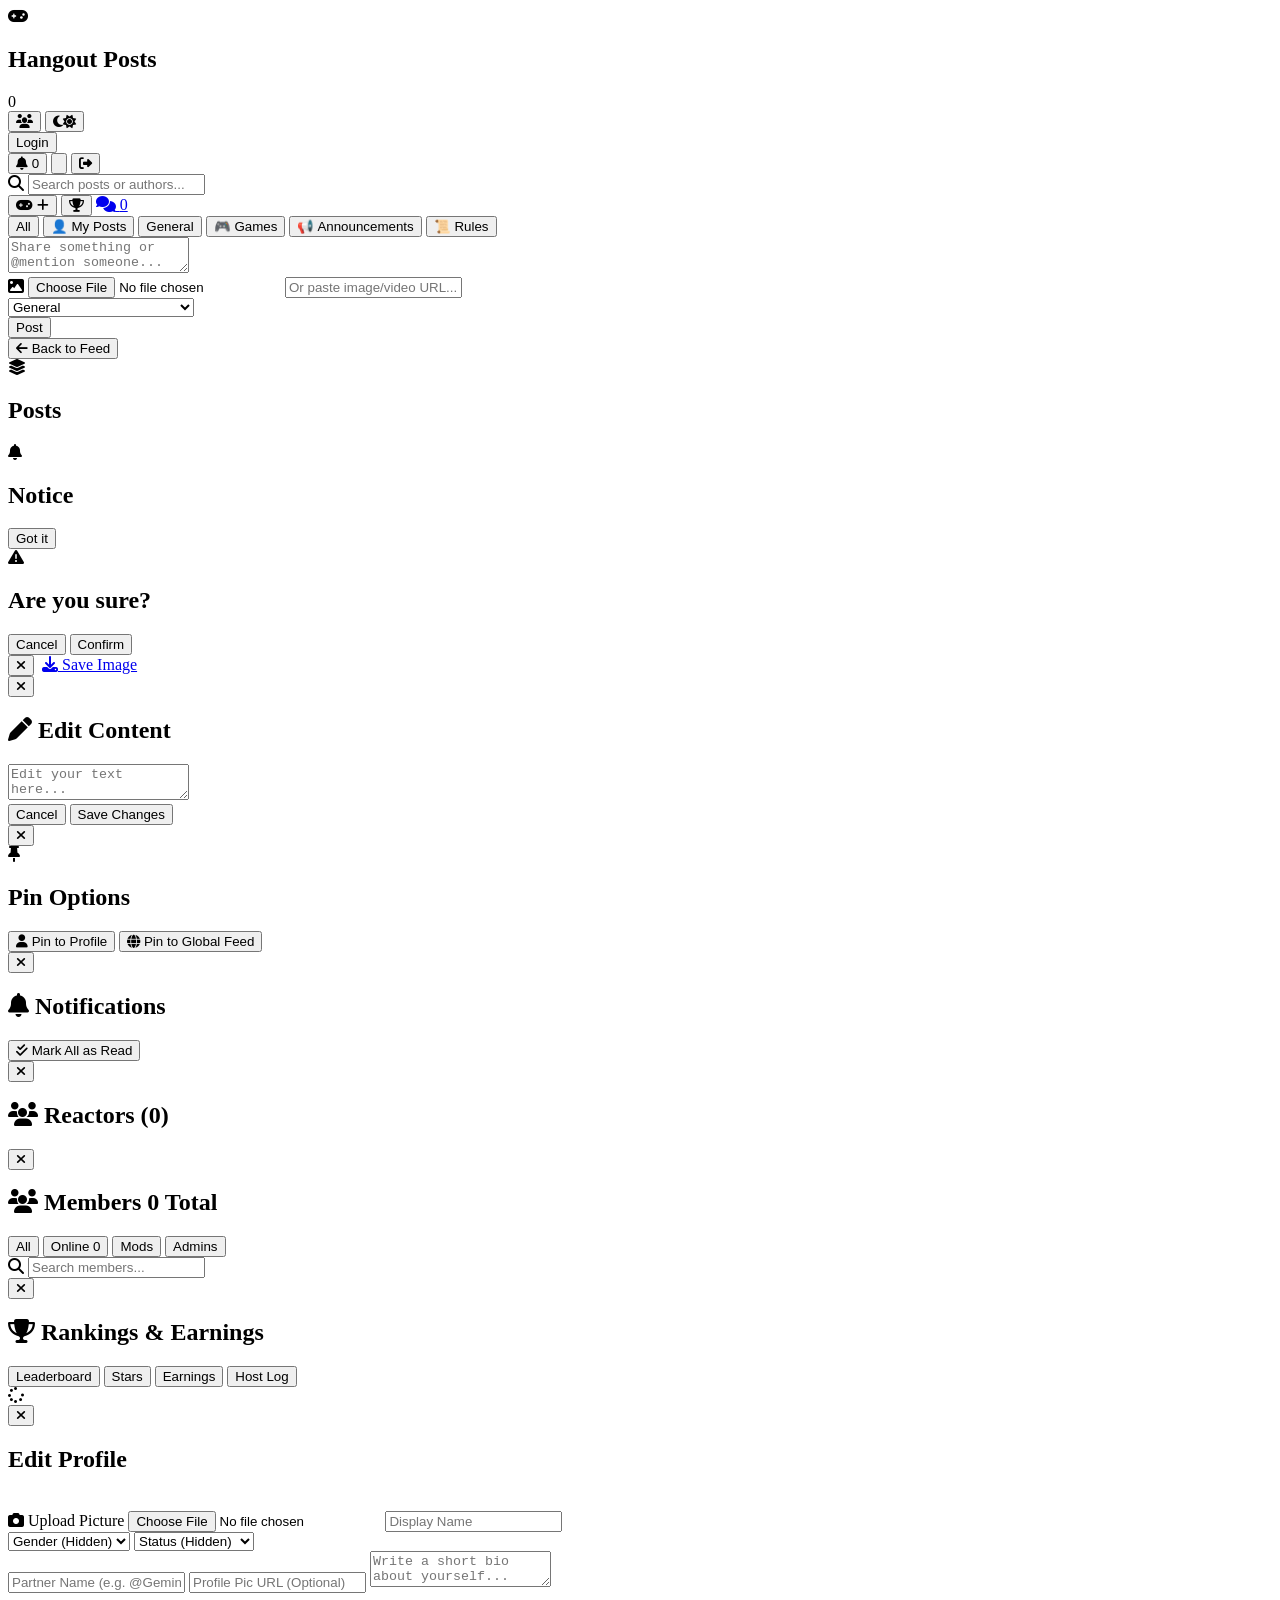
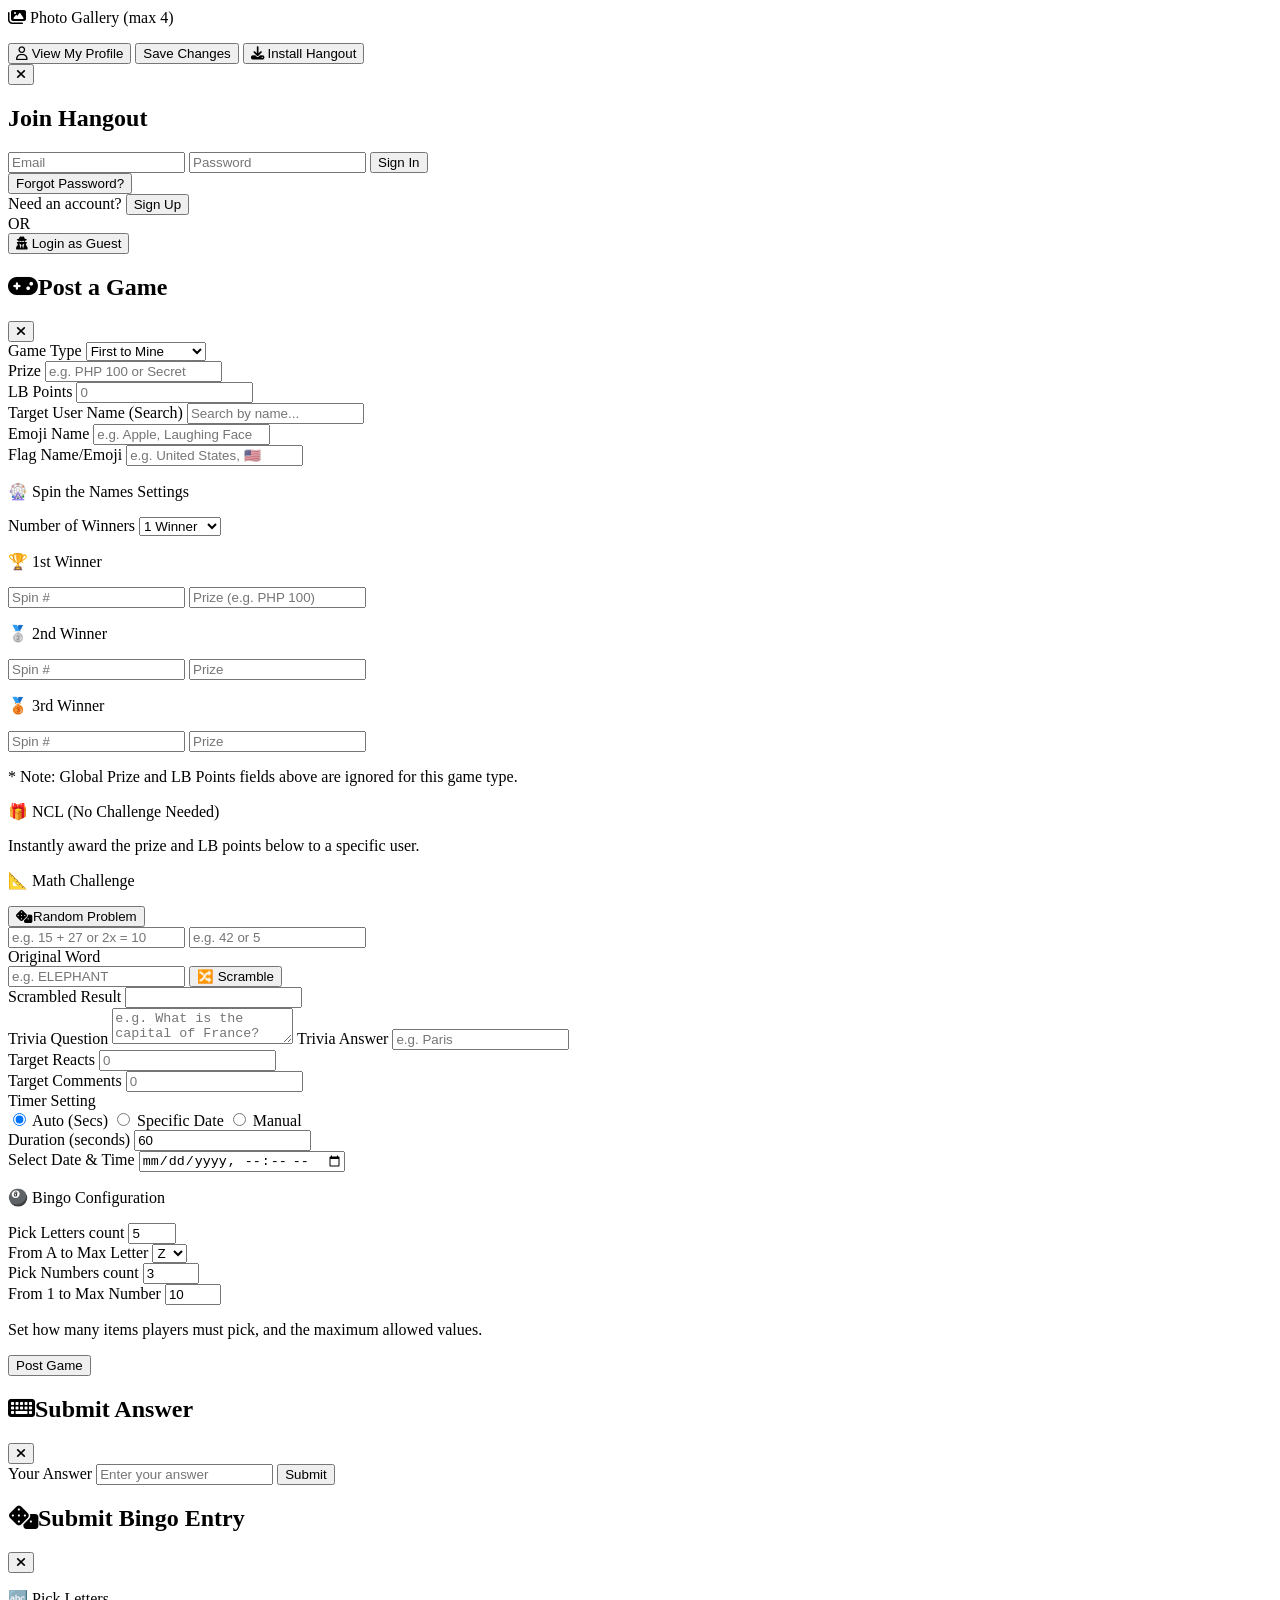
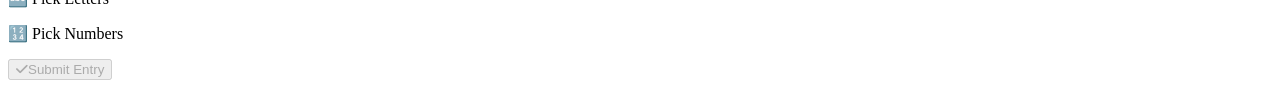
==== commit a7d9892b: "Add files via upload" ====
--- a/index.html
+++ b/index.html
@@ -59,6 +59,9 @@
                     <i class="fa-solid fa-gamepad text-lg"></i>
                     <i class="fa-solid fa-plus absolute top-1 right-1 text-[8px] bg-purple-600 rounded-full font-bold"></i>
                 </button>
+                <button onclick="window.openRankingModal()" class="shrink-0 bg-yellow-500 hover:bg-yellow-400 text-white w-[38px] h-[38px] flex items-center justify-center rounded-lg shadow-sm transition relative mr-2" title="Leaderboards & Earnings">
+                    <i class="fa-solid fa-trophy text-lg"></i>
+                </button>
                 <a href="chat/" class="shrink-0 bg-blue-600 hover:bg-blue-500 text-white w-[38px] h-[38px] flex items-center justify-center rounded-lg shadow-sm transition relative" title="Open Messenger">
                     <i class="fa-solid fa-comments text-lg"></i>
                     <span id="chat-unread-badge" class="absolute -top-1.5 -right-1.5 bg-red-500 text-white text-[10px] font-bold px-1.5 py-0.5 rounded-full shadow border-2 border-white dark:border-slate-800 hidden">0</span>
@@ -213,6 +216,26 @@
                 <input type="text" id="member-search" placeholder="Search members..." class="w-full bg-gray-100 dark:bg-slate-900 text-sm pl-9 pr-3 py-2 rounded-lg dark:text-white focus:outline-none border border-gray-200 dark:border-slate-700">
             </div>
             <div id="members-list" class="flex-1 overflow-y-auto space-y-2 pr-2 scrollbar-hide relative"></div>
+        </div>
+    </div>
+
+    <div id="ranking-modal" class="hidden fixed inset-0 z-[100] flex items-center justify-center p-4 bg-black/60 backdrop-blur-sm">
+        <div class="bg-white dark:bg-slate-800 rounded-xl w-full max-w-md p-5 shadow-2xl relative border border-gray-200 dark:border-slate-700 max-h-[85vh] flex flex-col">
+            <button onclick="document.getElementById('ranking-modal').classList.add('hidden')" class="absolute top-3 right-3 text-gray-400 hover:text-gray-200"><i class="fa-solid fa-xmark"></i></button>
+            
+            <div class="flex items-center justify-between mb-3 shrink-0">
+                <h2 class="text-lg font-bold dark:text-white flex items-center"><i class="fa-solid fa-trophy mr-2 text-yellow-500"></i> Rankings & Earnings</h2>
+            </div>
+
+            <div class="flex space-x-1.5 overflow-x-auto scrollbar-hide pb-2 mb-2 snap-x text-[11px] shrink-0 border-b border-gray-100 dark:border-slate-700">
+                <button class="ranking-filter-btn active snap-start bg-blue-600 text-white px-3 py-1 rounded-full whitespace-nowrap shadow-sm font-bold border border-transparent" data-filter="Leaderboards">Leaderboard</button>
+                <button class="ranking-filter-btn snap-start bg-gray-100 text-gray-700 dark:bg-slate-900 dark:text-gray-300 px-3 py-1 rounded-full whitespace-nowrap flex items-center font-bold border border-gray-200 dark:border-slate-700 transition" data-filter="Stars">Stars</button>
+                <button class="ranking-filter-btn snap-start bg-gray-100 text-gray-700 dark:bg-slate-900 dark:text-gray-300 px-3 py-1 rounded-full whitespace-nowrap flex items-center font-bold border border-gray-200 dark:border-slate-700 transition" data-filter="Earnings">Earnings</button>
+                <button class="ranking-filter-btn snap-start bg-gray-100 text-gray-700 dark:bg-slate-900 dark:text-gray-300 px-3 py-1 rounded-full whitespace-nowrap flex items-center font-bold border border-gray-200 dark:border-slate-700 transition" data-filter="Host Log">Host Log</button>
+            </div>
+
+            <div id="ranking-list" class="flex-1 overflow-y-auto space-y-2 pr-2 scrollbar-hide relative min-h-[200px]"></div>
+            <div id="ranking-loader" class="hidden text-center py-2 text-gray-500"><i class="fa-solid fa-spinner fa-spin"></i></div>
         </div>
     </div>
 
@@ -319,6 +342,8 @@
                     <option value="jumbled_words">Jumbled Words</option>
                     <option value="trivia">Random Trivia</option>
                     <option value="bingo">Bingo</option>
+                    <option value="spin_names">Spin the Names</option>
+                    <option value="ncl">ncl</option>
                 </select>
                 
                 <div class="grid grid-cols-2 gap-2 mb-3">
@@ -350,12 +375,55 @@
                     <datalist id="game-flag-datalist"></datalist>
                 </div>
 
+
+
+                <div id="game-spin-names-container" class="hidden mb-3 border border-gray-200 dark:border-slate-600 rounded-lg p-3 bg-gray-50 dark:bg-slate-700/50">
+                    <p class="text-xs font-bold text-gray-700 dark:text-gray-300 mb-2">🎡 Spin the Names Settings</p>
+                    <label class="block text-xs font-bold text-gray-700 dark:text-gray-300 mb-1">Number of Winners</label>
+                    <select id="game-spin-names-count" onchange="window.toggleSpinNamesWinners()" class="w-full bg-white dark:bg-slate-800 border border-gray-200 dark:border-slate-600 rounded-lg p-2 text-sm dark:text-white outline-none mb-3">
+                        <option value="1">1 Winner</option>
+                        <option value="2">2 Winners</option>
+                        <option value="3">3 Winners</option>
+                    </select>
+
+                    <div id="spin-winner-1" class="mb-2 p-2 bg-white dark:bg-slate-800 rounded border border-gray-100 dark:border-slate-600">
+                        <p class="text-xs font-bold mb-1">🏆 1st Winner</p>
+                        <div class="flex gap-2">
+                            <input type="number" id="spin-target-1" placeholder="Spin #" min="1" class="w-1/3 bg-gray-50 dark:bg-slate-700 border border-gray-200 dark:border-slate-600 rounded p-1 text-sm dark:text-white outline-none">
+                            <input type="text" id="spin-prize-1" placeholder="Prize (e.g. PHP 100)" class="w-2/3 bg-gray-50 dark:bg-slate-700 border border-gray-200 dark:border-slate-600 rounded p-1 text-sm dark:text-white outline-none">
+                        </div>
+                    </div>
+
+                    <div id="spin-winner-2" class="hidden mb-2 p-2 bg-white dark:bg-slate-800 rounded border border-gray-100 dark:border-slate-600">
+                        <p class="text-xs font-bold mb-1">🥈 2nd Winner</p>
+                        <div class="flex gap-2">
+                            <input type="number" id="spin-target-2" placeholder="Spin #" min="1" class="w-1/3 bg-gray-50 dark:bg-slate-700 border border-gray-200 dark:border-slate-600 rounded p-1 text-sm dark:text-white outline-none">
+                            <input type="text" id="spin-prize-2" placeholder="Prize" class="w-2/3 bg-gray-50 dark:bg-slate-700 border border-gray-200 dark:border-slate-600 rounded p-1 text-sm dark:text-white outline-none">
+                        </div>
+                    </div>
+
+                    <div id="spin-winner-3" class="hidden mb-2 p-2 bg-white dark:bg-slate-800 rounded border border-gray-100 dark:border-slate-600">
+                        <p class="text-xs font-bold mb-1">🥉 3rd Winner</p>
+                        <div class="flex gap-2">
+                            <input type="number" id="spin-target-3" placeholder="Spin #" min="1" class="w-1/3 bg-gray-50 dark:bg-slate-700 border border-gray-200 dark:border-slate-600 rounded p-1 text-sm dark:text-white outline-none">
+                            <input type="text" id="spin-prize-3" placeholder="Prize" class="w-2/3 bg-gray-50 dark:bg-slate-700 border border-gray-200 dark:border-slate-600 rounded p-1 text-sm dark:text-white outline-none">
+                        </div>
+                    </div>
+                    <p class="text-[10px] text-gray-500 mt-1">* Note: Global Prize and LB Points fields above are ignored for this game type.</p>
+                </div>
+
+                <div id="game-ncl-container" class="hidden mb-3 border border-gray-200 dark:border-slate-600 rounded-lg p-3 bg-gray-50 dark:bg-slate-700/50">
+                    <p class="text-xs font-bold text-gray-700 dark:text-gray-300 mb-2">🎁 NCL (No Challenge Needed)</p>
+                    <p class="text-xs text-gray-500 dark:text-gray-400 mb-2">Instantly award the prize and LB points below to a specific user.</p>
+                </div>
+
                 <div id="game-math-container" class="hidden mb-3 border border-gray-200 dark:border-slate-600 rounded-lg p-3 bg-gray-50 dark:bg-slate-700/50">
-                    <button id="btn-generate-math" onclick="window.generateMathQuestion()" class="w-full bg-blue-600 hover:bg-blue-500 text-white font-bold py-2 px-4 rounded-lg mb-3 shadow-sm text-sm transition">Generate Random Math Question</button>
-                    <label class="block text-xs font-bold text-gray-700 dark:text-gray-300 mb-1">Question</label>
-                    <input type="text" id="game-math-question" placeholder="e.g. 15 + 27" class="w-full bg-white dark:bg-slate-800 border border-gray-200 dark:border-slate-600 rounded-lg p-2 text-sm dark:text-white outline-none mb-2">
-                    <label class="block text-xs font-bold text-gray-700 dark:text-gray-300 mb-1">Answer</label>
-                    <input type="text" id="game-math-answer" placeholder="e.g. 42" class="w-full bg-white dark:bg-slate-800 border border-gray-200 dark:border-slate-600 rounded-lg p-2 text-sm dark:text-white outline-none">
+                    <div class="flex justify-between items-center mb-2">
+                        <p class="text-xs font-bold text-gray-700 dark:text-gray-300">📐 Math Challenge</p>
+                        <button onclick="window.generateRandomMath()" class="text-[10px] bg-blue-100 hover:bg-blue-200 dark:bg-blue-900/50 dark:hover:bg-blue-800/50 text-blue-700 dark:text-blue-300 px-2 py-1 rounded font-bold transition"><i class="fa-solid fa-dice mr-1"></i>Random Problem</button>
+                    </div>
+                    <input type="text" id="game-math-question" placeholder="e.g. 15 + 27 or 2x = 10" class="w-full bg-white dark:bg-slate-800 border border-gray-200 dark:border-slate-600 rounded-lg p-2 text-sm dark:text-white outline-none mb-2">
+                    <input type="text" id="game-math-answer" placeholder="e.g. 42 or 5" class="w-full bg-white dark:bg-slate-800 border border-gray-200 dark:border-slate-600 rounded-lg p-2 text-sm dark:text-white outline-none">
                 </div>
 
                 <div id="game-jumbled-container" class="hidden mb-3 border border-gray-200 dark:border-slate-600 rounded-lg p-3 bg-gray-50 dark:bg-slate-700/50">
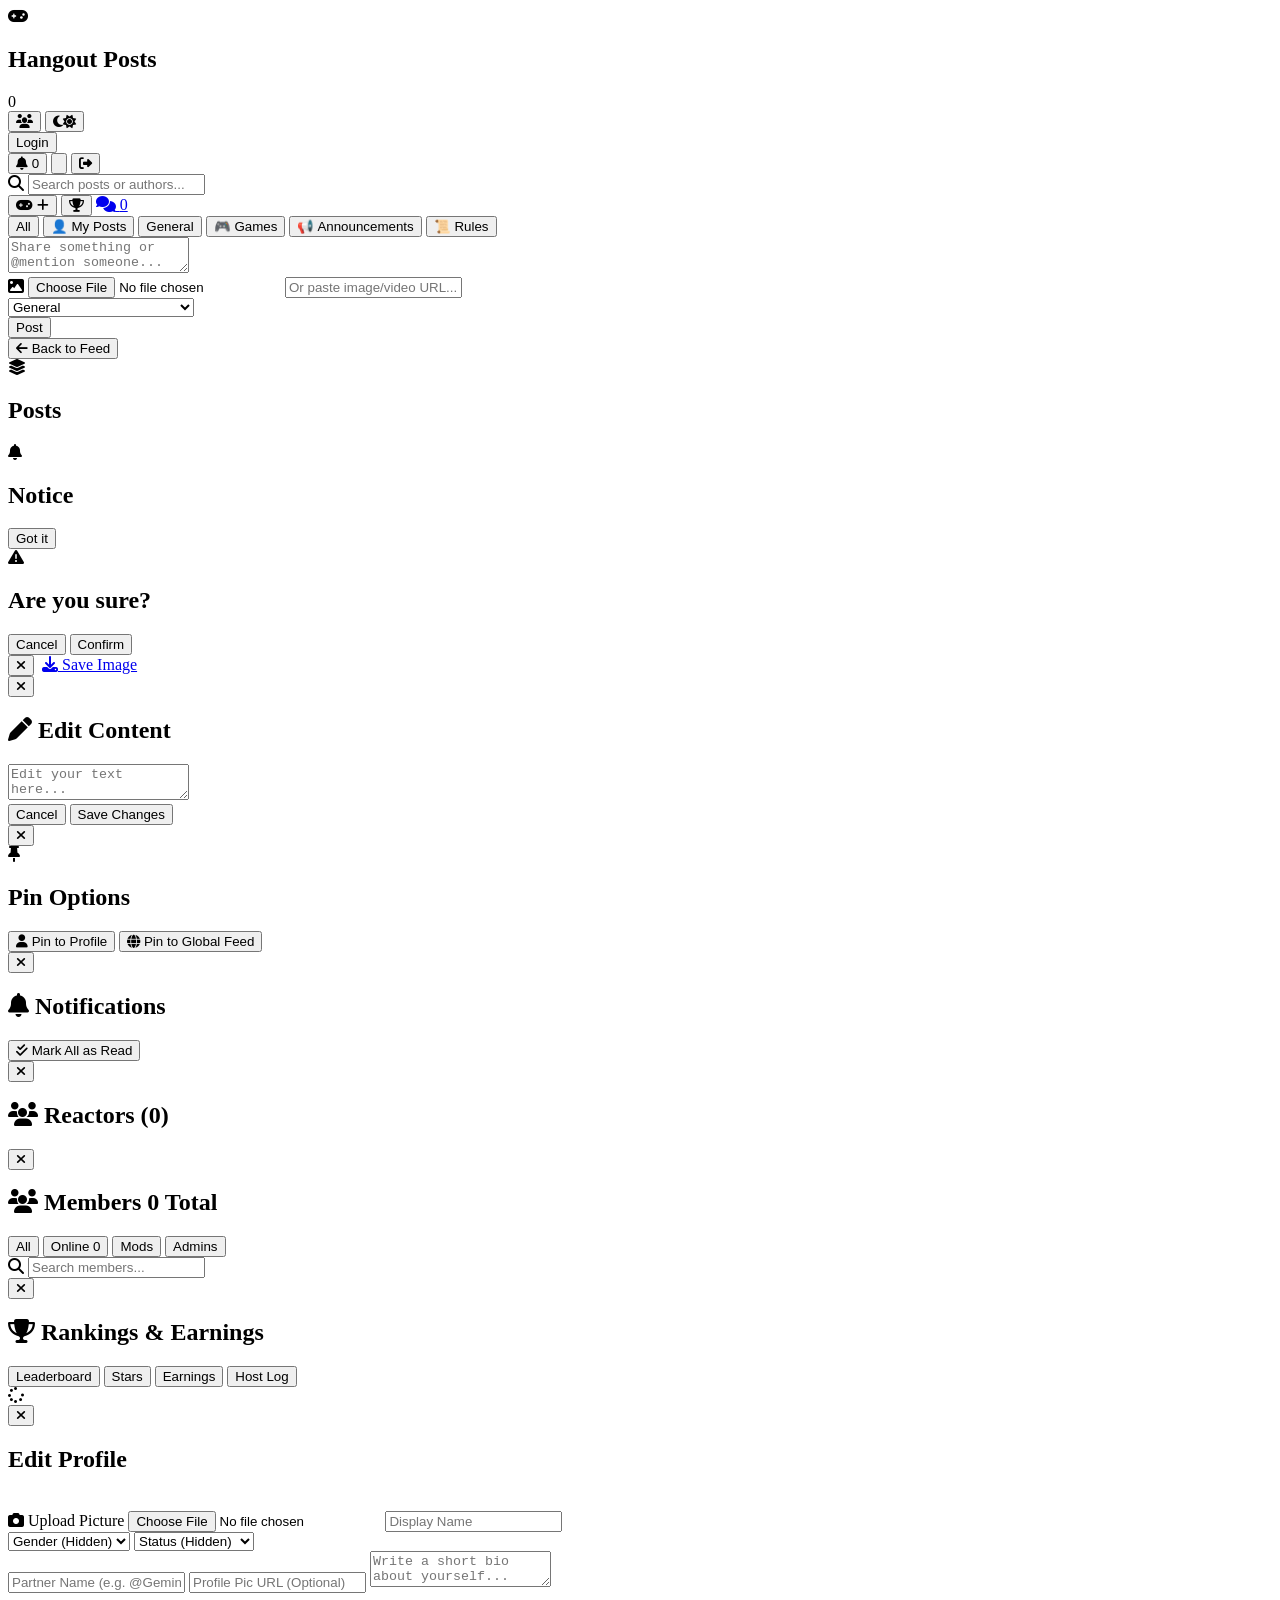
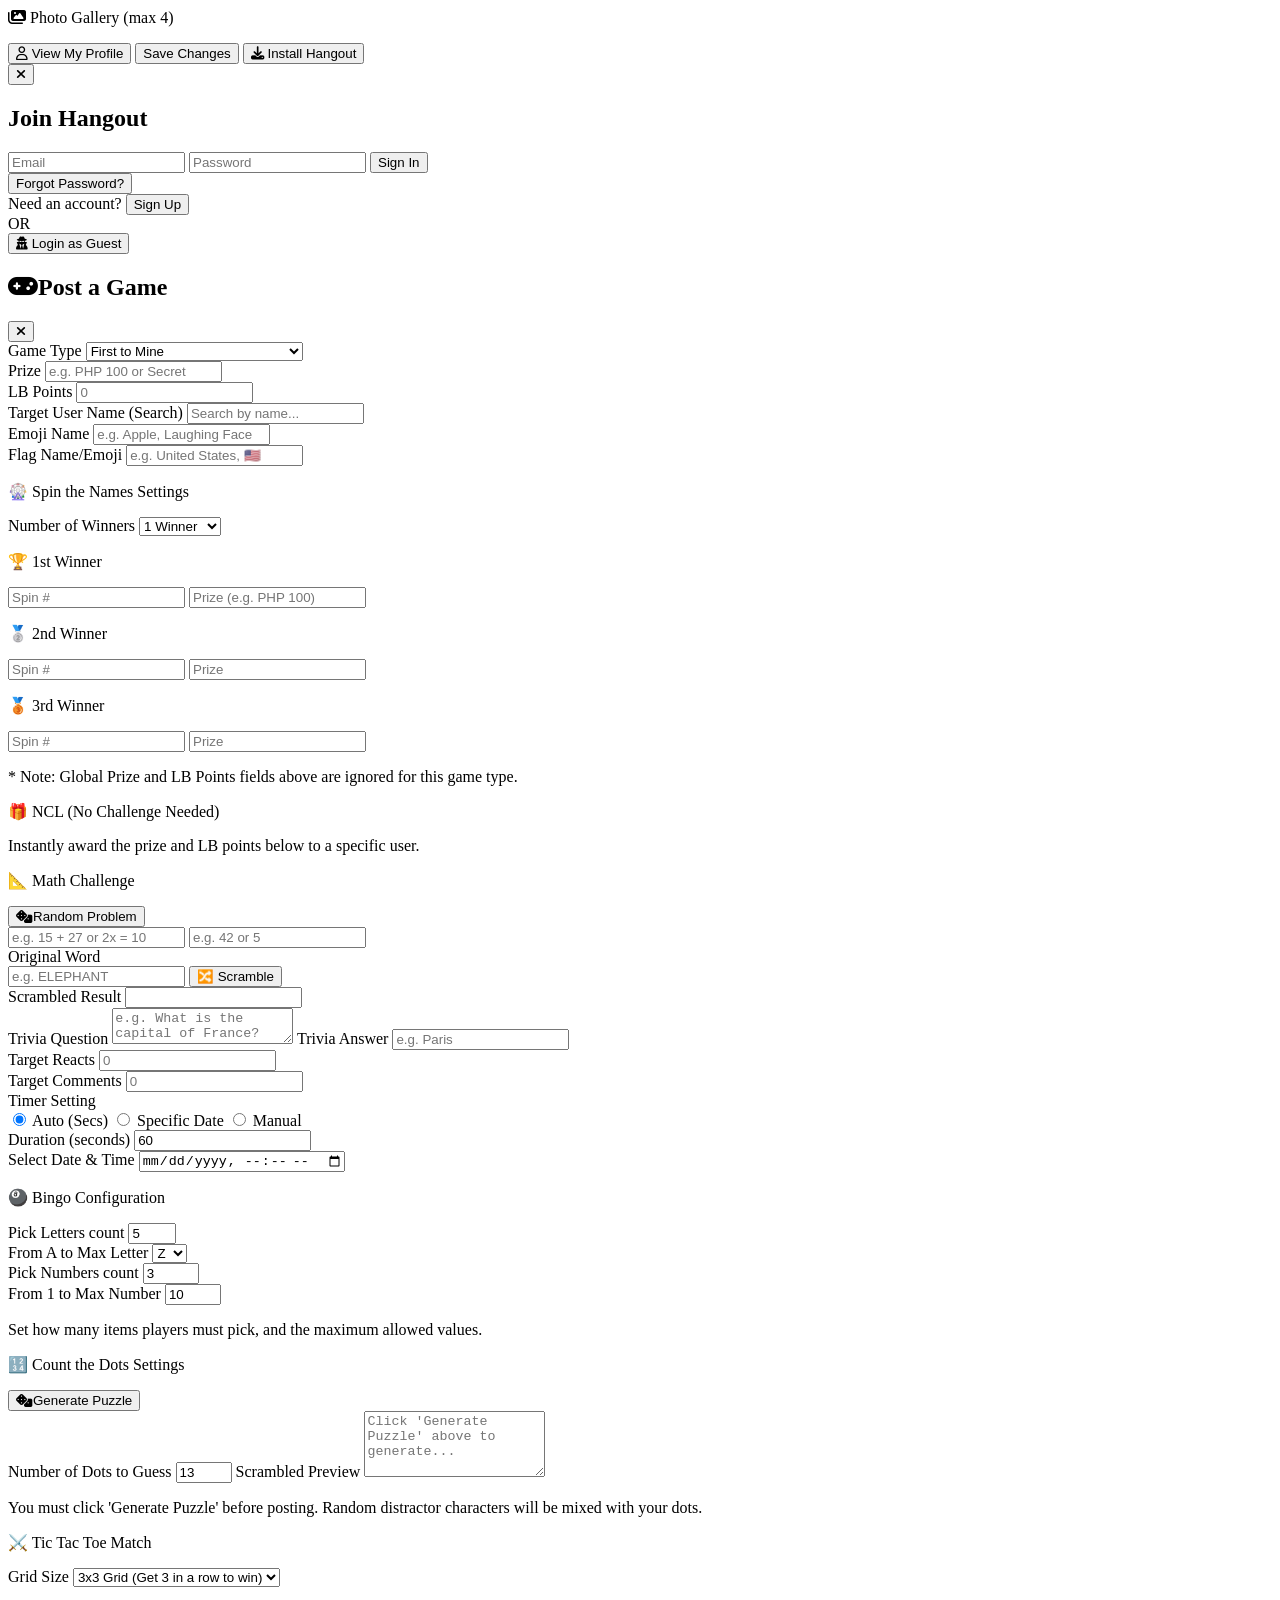
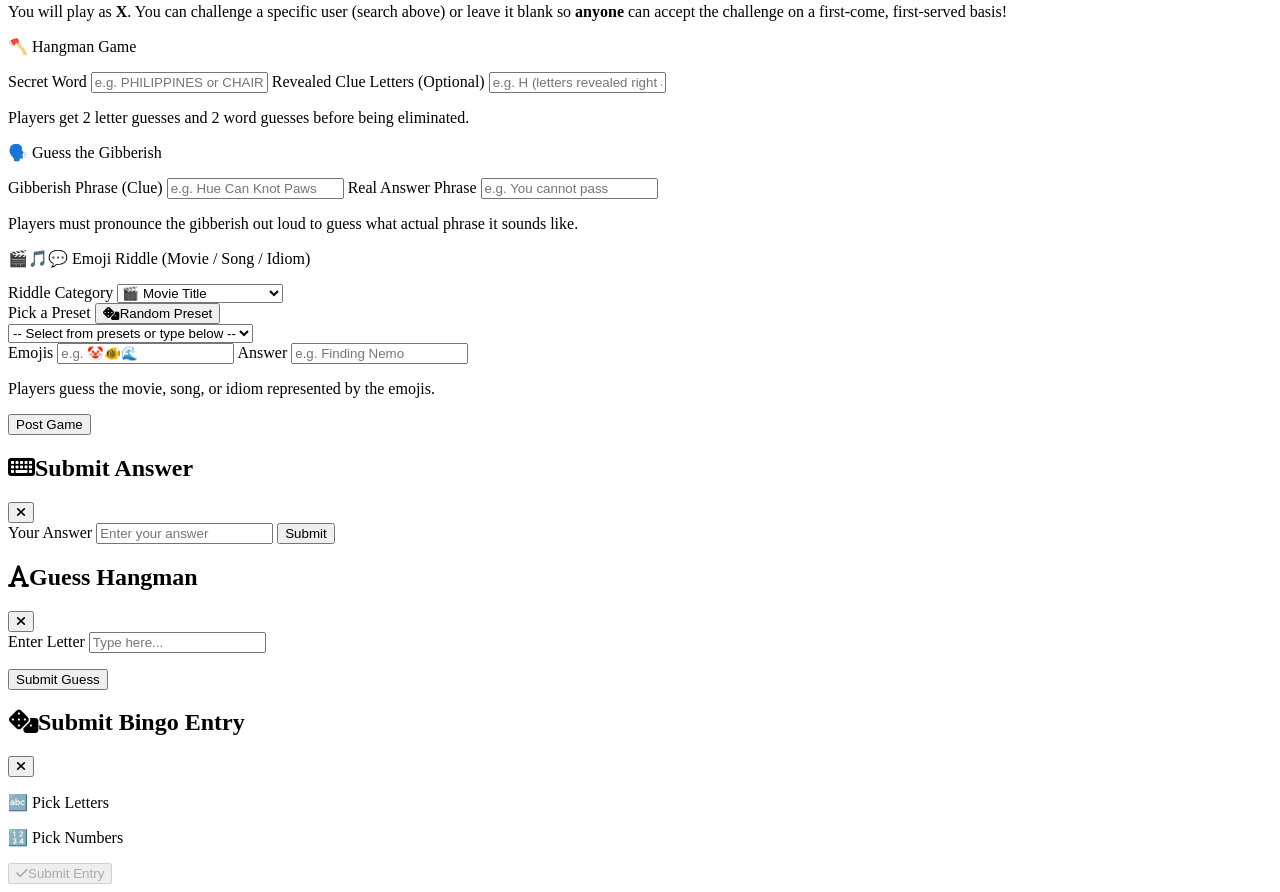
==== commit 646ca46e: "Add files via upload" ====
--- a/index.html
+++ b/index.html
@@ -13,6 +13,7 @@
     <link rel="stylesheet" href="https://cdnjs.cloudflare.com/ajax/libs/font-awesome/6.4.0/css/all.min.css">
     <link rel="stylesheet" href="css/styles.css">
     <link rel="manifest" href="./manifest.json">
+    <link rel="icon" type="image/x-icon" href="./favicon.ico">
 <body class="min-h-screen bg-gray-100 text-gray-900 dark:bg-[#0b1120] dark:text-[#f8fafc] transition-colors duration-300">
 
     <nav class="sticky top-0 z-50 px-3 py-2 flex justify-between items-center bg-white/90 dark:bg-slate-900/90 backdrop-blur-md shadow-sm border-b border-gray-200 dark:border-slate-800">
@@ -335,6 +336,11 @@
                     <option value="last_comment">Last Comment</option>
                     <option value="challenge">Challenge</option>
                     <option value="quick_challenge">Quick Challenge</option>
+                    <option value="count_dots">Count the Dots</option>
+                    <option value="tictactoe">Tic Tac Toe</option>
+                    <option value="hangman">Hangman</option>
+                    <option value="gibberish">Gibberish</option>
+                    <option value="emoji_riddle">Emoji Riddle (Movie/Song/Idiom)</option>
                     <option value="guess_emoji">Guess the emoji</option>
                     <option value="bring_me_emoji">Bring me emoji</option>
                     <option value="flags">Flags</option>
@@ -529,7 +535,80 @@
                     <p class="text-[10px] text-gray-400">Set how many items players must pick, and the maximum allowed values.</p>
                 </div>
 
-                <button onclick="window.submitGame()" class="w-full bg-purple-600 hover:bg-purple-700 text-white font-bold py-2 rounded-lg shadow-sm transition mt-2">Post Game</button>
+                <div id="game-count-dots-container" class="hidden mb-3 border border-indigo-200 dark:border-indigo-900/50 rounded-lg p-3 bg-indigo-50 dark:bg-indigo-900/20">
+                    <div class="flex justify-between items-center mb-2">
+                        <p class="text-xs font-bold text-indigo-700 dark:text-indigo-300">🔢 Count the Dots Settings</p>
+                        <button type="button" onclick="window.generateDotsPuzzle()" class="text-[10px] bg-indigo-600 hover:bg-indigo-500 text-white px-2.5 py-1 rounded-md font-bold transition shadow-sm"><i class="fa-solid fa-dice mr-1"></i>Generate Puzzle</button>
+                    </div>
+                    <label class="block text-xs font-bold text-gray-700 dark:text-gray-300 mb-1">Number of Dots to Guess</label>
+                    <input type="number" id="game-dots-count" placeholder="e.g. 13" min="1" max="100" value="13" oninput="document.getElementById('game-dots-preview').value=''; document.getElementById('game-dots-scrambled').value='';" class="w-full bg-white dark:bg-slate-800 border border-gray-200 dark:border-slate-600 rounded-lg p-2 text-sm dark:text-white outline-none mb-2">
+                    <label class="block text-xs font-bold text-gray-700 dark:text-gray-300 mb-1">Scrambled Preview</label>
+                    <textarea id="game-dots-preview" readonly rows="4" class="w-full bg-white dark:bg-slate-900 border border-gray-200 dark:border-slate-700 rounded-lg p-2 text-xs font-mono tracking-widest text-center dark:text-indigo-300 resize-none outline-none select-all" placeholder="Click 'Generate Puzzle' above to generate..."></textarea>
+                    <input type="hidden" id="game-dots-scrambled">
+                    <p class="text-[10px] text-gray-500 dark:text-gray-400 mt-1">You must click 'Generate Puzzle' before posting. Random distractor characters will be mixed with your dots.</p>
+                </div>
+
+                <div id="game-tictactoe-container" class="hidden mb-3 border border-emerald-200 dark:border-emerald-900/50 rounded-lg p-3 bg-emerald-50 dark:bg-emerald-900/20">
+                    <p class="text-xs font-bold text-emerald-700 dark:text-emerald-300 mb-2">⚔️ Tic Tac Toe Match</p>
+                    <label class="block text-xs font-bold text-gray-700 dark:text-gray-300 mb-1">Grid Size</label>
+                    <select id="game-tictactoe-grid-size" class="w-full bg-white dark:bg-slate-800 border border-gray-200 dark:border-slate-600 rounded-lg p-2 text-sm dark:text-white outline-none mb-2 font-medium">
+                        <option value="3" selected>3x3 Grid (Get 3 in a row to win)</option>
+                        <option value="4">4x4 Grid (Get 4 in a row to win)</option>
+                    </select>
+                    <p class="text-xs text-gray-600 dark:text-gray-300 mb-1">You will play as <strong>X</strong>. You can challenge a specific user (search above) or leave it blank so <strong>anyone</strong> can accept the challenge on a first-come, first-served basis!</p>
+                </div>
+
+                <div id="game-hangman-container" class="hidden mb-3 border border-rose-200 dark:border-rose-900/50 rounded-lg p-3 bg-rose-50 dark:bg-rose-900/20">
+                    <p class="text-xs font-bold text-rose-700 dark:text-rose-300 mb-1">🪓 Hangman Game</p>
+                    <label class="block text-xs font-bold text-gray-700 dark:text-gray-300 mb-1">Secret Word</label>
+                    <input type="text" id="game-hangman-word" placeholder="e.g. PHILIPPINES or CHAIR" class="w-full bg-white dark:bg-slate-800 border border-gray-200 dark:border-slate-600 rounded-lg p-2 text-sm uppercase dark:text-white outline-none mb-2 font-mono tracking-wider">
+                    
+                    <label class="block text-xs font-bold text-gray-700 dark:text-gray-300 mb-1">Revealed Clue Letters <span class="text-[10px] text-gray-400 font-normal">(Optional)</span></label>
+                    <input type="text" id="game-hangman-clues" placeholder="e.g. H (letters revealed right away as a hint)" class="w-full bg-white dark:bg-slate-800 border border-gray-200 dark:border-slate-600 rounded-lg p-2 text-sm uppercase dark:text-white outline-none mb-1 font-mono tracking-wider">
+                    <p class="text-[10px] text-gray-500 dark:text-gray-400">Players get 2 letter guesses and 2 word guesses before being eliminated.</p>
+                </div>
+
+                <div id="game-gibberish-container" class="hidden mb-3 border border-amber-200 dark:border-amber-900/50 rounded-lg p-3 bg-amber-50 dark:bg-amber-900/20">
+                    <p class="text-xs font-bold text-amber-700 dark:text-amber-300 mb-2">🗣️ Guess the Gibberish</p>
+                    <label class="block text-xs font-bold text-gray-700 dark:text-gray-300 mb-1">Gibberish Phrase (Clue)</label>
+                    <input type="text" id="game-gibberish-clue" placeholder="e.g. Hue Can Knot Paws" class="w-full bg-white dark:bg-slate-800 border border-gray-200 dark:border-slate-600 rounded-lg p-2 text-sm dark:text-white outline-none mb-2 font-medium">
+                    
+                    <label class="block text-xs font-bold text-gray-700 dark:text-gray-300 mb-1">Real Answer Phrase</label>
+                    <input type="text" id="game-gibberish-answer" placeholder="e.g. You cannot pass" class="w-full bg-white dark:bg-slate-800 border border-gray-200 dark:border-slate-600 rounded-lg p-2 text-sm dark:text-white outline-none mb-1 font-medium">
+                    <p class="text-[10px] text-gray-500 dark:text-gray-400">Players must pronounce the gibberish out loud to guess what actual phrase it sounds like.</p>
+                </div>
+
+                <div id="game-emoji-riddle-container" class="hidden mb-3 border border-indigo-200 dark:border-indigo-900/50 rounded-lg p-3 bg-indigo-50 dark:bg-indigo-900/20">
+                    <p class="text-xs font-bold text-indigo-700 dark:text-indigo-300 mb-2">🎬🎵💬 Emoji Riddle (Movie / Song / Idiom)</p>
+                    
+                    <label class="block text-xs font-bold text-gray-700 dark:text-gray-300 mb-1">Riddle Category</label>
+                    <select id="game-emoji-riddle-category" onchange="window.updateEmojiRiddlePresetsUI()" class="w-full bg-white dark:bg-slate-800 border border-gray-200 dark:border-slate-600 rounded-lg p-2 text-sm dark:text-white outline-none mb-2 font-medium">
+                        <option value="movies" selected>🎬 Movie Title</option>
+                        <option value="songs">🎵 Song Title</option>
+                        <option value="idioms">💬 Idiomatic Expression</option>
+                        <option value="custom">✨ Custom Category</option>
+                    </select>
+
+                    <div id="game-emoji-riddle-preset-box" class="mb-2">
+                        <div class="flex justify-between items-center mb-1">
+                            <label class="block text-xs font-bold text-gray-700 dark:text-gray-300">Pick a Preset</label>
+                            <button type="button" onclick="window.pickRandomEmojiRiddlePreset()" class="text-[10px] bg-indigo-600 hover:bg-indigo-500 text-white px-2 py-0.5 rounded font-bold transition shadow-sm"><i class="fa-solid fa-dice mr-1"></i>Random Preset</button>
+                        </div>
+                        <select id="game-emoji-riddle-preset-select" onchange="window.onEmojiRiddlePresetSelected(this.value)" class="w-full bg-white dark:bg-slate-800 border border-gray-200 dark:border-slate-600 rounded-lg p-2 text-xs dark:text-white outline-none">
+                            <option value="">-- Select from presets or type below --</option>
+                        </select>
+                    </div>
+
+                    <label class="block text-xs font-bold text-gray-700 dark:text-gray-300 mb-1">Emojis</label>
+                    <input type="text" id="game-emoji-riddle-emojis" placeholder="e.g. 🤡🐠🌊" class="w-full bg-white dark:bg-slate-800 border border-gray-200 dark:border-slate-600 rounded-lg p-2 text-base text-center dark:text-white outline-none mb-2 font-mono">
+
+                    <label class="block text-xs font-bold text-gray-700 dark:text-gray-300 mb-1">Answer</label>
+                    <input type="text" id="game-emoji-riddle-answer" placeholder="e.g. Finding Nemo" class="w-full bg-white dark:bg-slate-800 border border-gray-200 dark:border-slate-600 rounded-lg p-2 text-sm dark:text-white outline-none mb-1 font-medium">
+                    
+                    <p class="text-[10px] text-gray-500 dark:text-gray-400">Players guess the movie, song, or idiom represented by the emojis.</p>
+                </div>
+
+                <button id="post-game-btn" onclick="window.submitGame()" class="w-full bg-purple-600 hover:bg-purple-700 text-white font-bold py-2 rounded-lg shadow-sm transition mt-2">Post Game</button>
             </div>
         </div>
     </div>
@@ -545,7 +624,25 @@
                 <input type="text" id="game-answer-input" placeholder="Enter your answer" class="w-full bg-gray-50 dark:bg-slate-700 border border-gray-200 dark:border-slate-600 rounded-lg p-2 text-sm dark:text-white mb-3 outline-none">
                 <input type="hidden" id="game-answer-postid">
                 
-                <button onclick="window.submitGameAnswer()" class="w-full bg-blue-600 hover:bg-blue-700 text-white font-bold py-2 rounded-lg shadow-sm transition">Submit</button>
+                <button id="game-answer-submit-btn" onclick="window.answerGame(document.getElementById('game-answer-postid').value, document.getElementById('game-answer-input').value)" class="w-full bg-blue-600 hover:bg-blue-700 disabled:opacity-50 text-white font-bold py-2 rounded-lg shadow-sm transition">Submit</button>
+            </div>
+        </div>
+    </div>
+    <!-- Hangman Guess Modal -->
+    <div id="hangman-guess-modal" class="hidden fixed inset-0 z-[100] flex items-center justify-center p-4 bg-black/60 backdrop-blur-sm">
+        <div class="bg-white dark:bg-slate-800 w-full max-w-sm rounded-xl shadow-xl overflow-hidden animate-bounce-in">
+            <div class="bg-rose-600 p-3 flex justify-between items-center text-white">
+                <h2 class="font-bold text-sm" id="hangman-guess-title"><i class="fa-solid fa-font mr-2"></i>Guess Hangman</h2>
+                <button onclick="document.getElementById('hangman-guess-modal').classList.add('hidden')" class="hover:text-rose-200"><i class="fa-solid fa-xmark"></i></button>
+            </div>
+            <div class="p-4">
+                <label class="block text-xs font-bold text-gray-700 dark:text-gray-300 mb-1" id="hangman-guess-label">Enter Letter</label>
+                <input type="text" id="hangman-guess-input" placeholder="Type here..." class="w-full bg-gray-50 dark:bg-slate-700 border border-gray-200 dark:border-slate-600 rounded-lg p-2 text-sm dark:text-white mb-2 uppercase font-mono tracking-wider outline-none">
+                <p id="hangman-guess-tip" class="text-[10px] text-gray-500 dark:text-gray-400 mb-3"></p>
+                <input type="hidden" id="hangman-guess-postid">
+                <input type="hidden" id="hangman-guess-mode">
+                
+                <button id="hangman-guess-submit-btn" onclick="window.submitHangmanGuess(document.getElementById('hangman-guess-postid').value, document.getElementById('hangman-guess-mode').value, document.getElementById('hangman-guess-input').value)" class="w-full bg-rose-600 hover:bg-rose-700 disabled:opacity-50 text-white font-bold py-2 rounded-lg shadow-sm transition">Submit Guess</button>
             </div>
         </div>
     </div>
@@ -577,8 +674,8 @@
 
 
 
-    <script src="js/renderers.js"></script>
-    <script src="js/helpers.js"></script>
+    <script type="module" src="js/renderers.js"></script>
+    <script type="module" src="js/helpers.js"></script>
     <script type="module" src="js/games.js"></script>
     <script type="module" src="js/main.js"></script>
     <script>
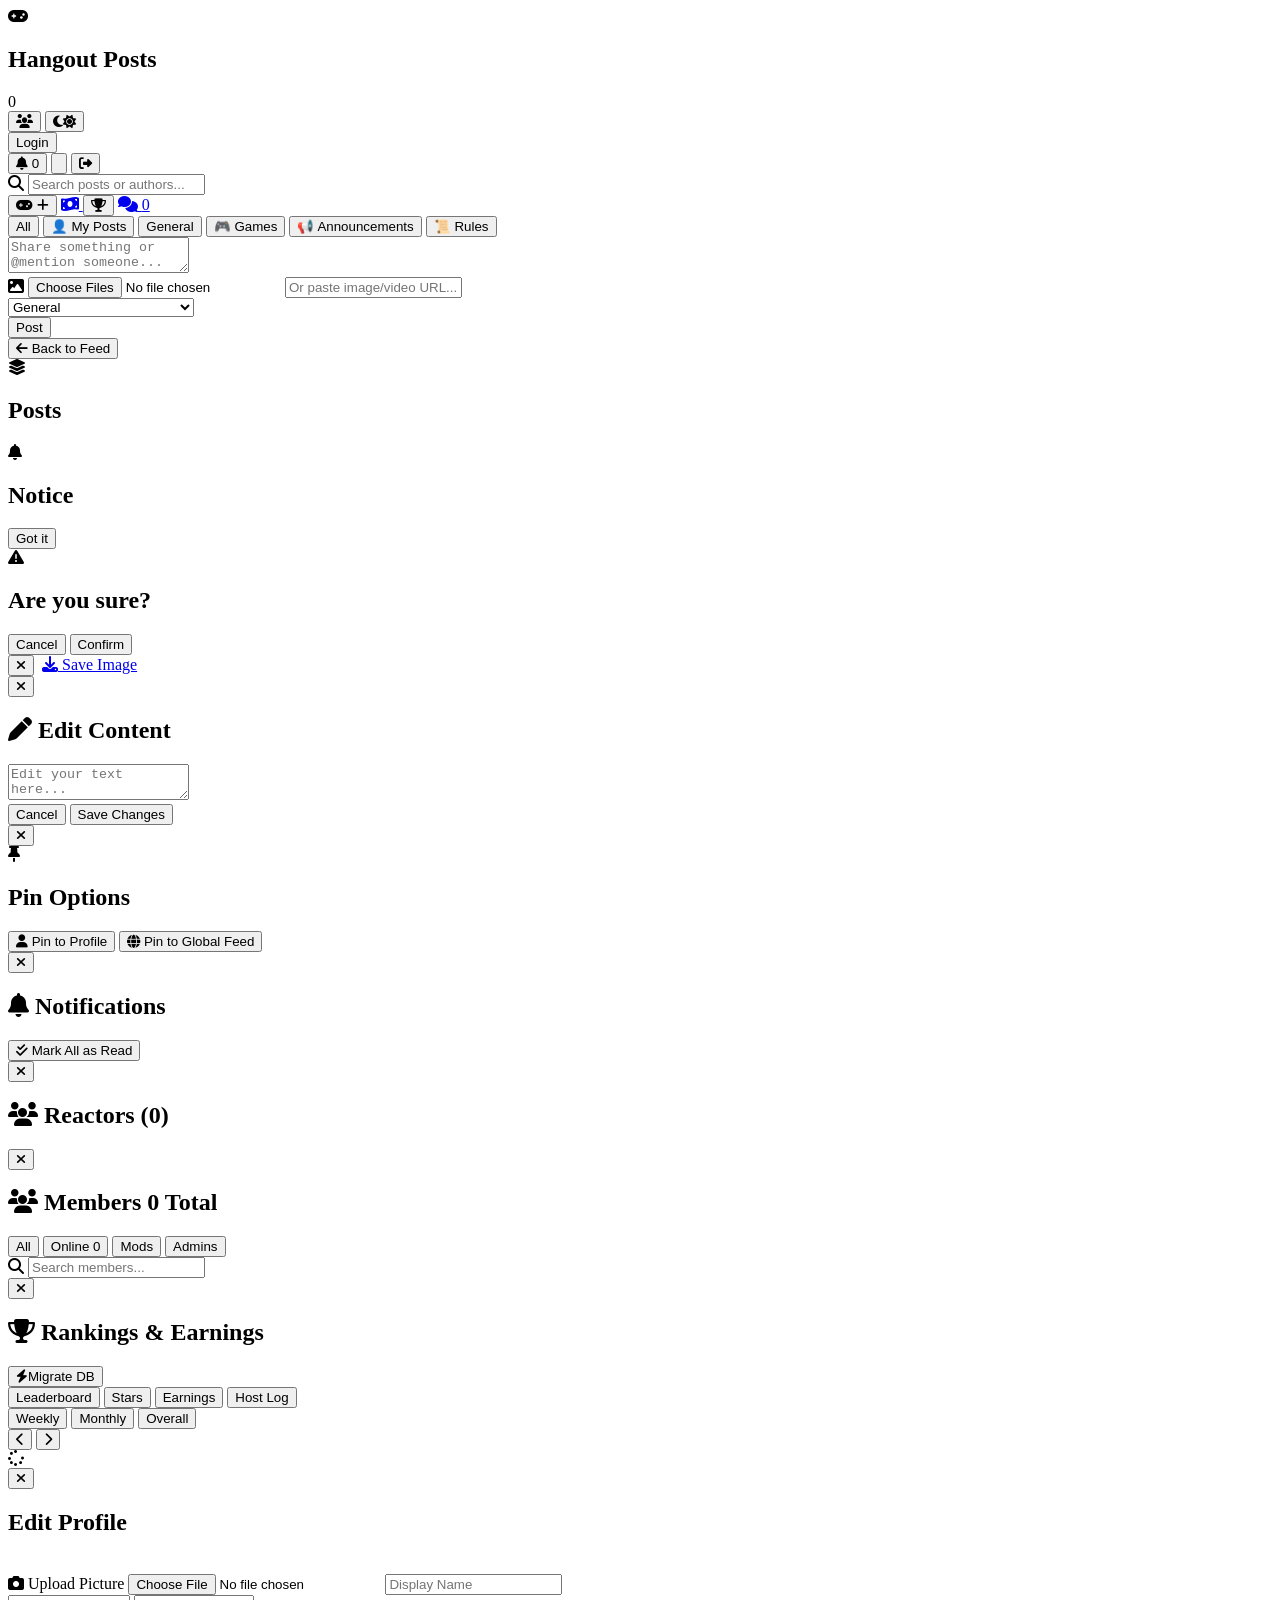
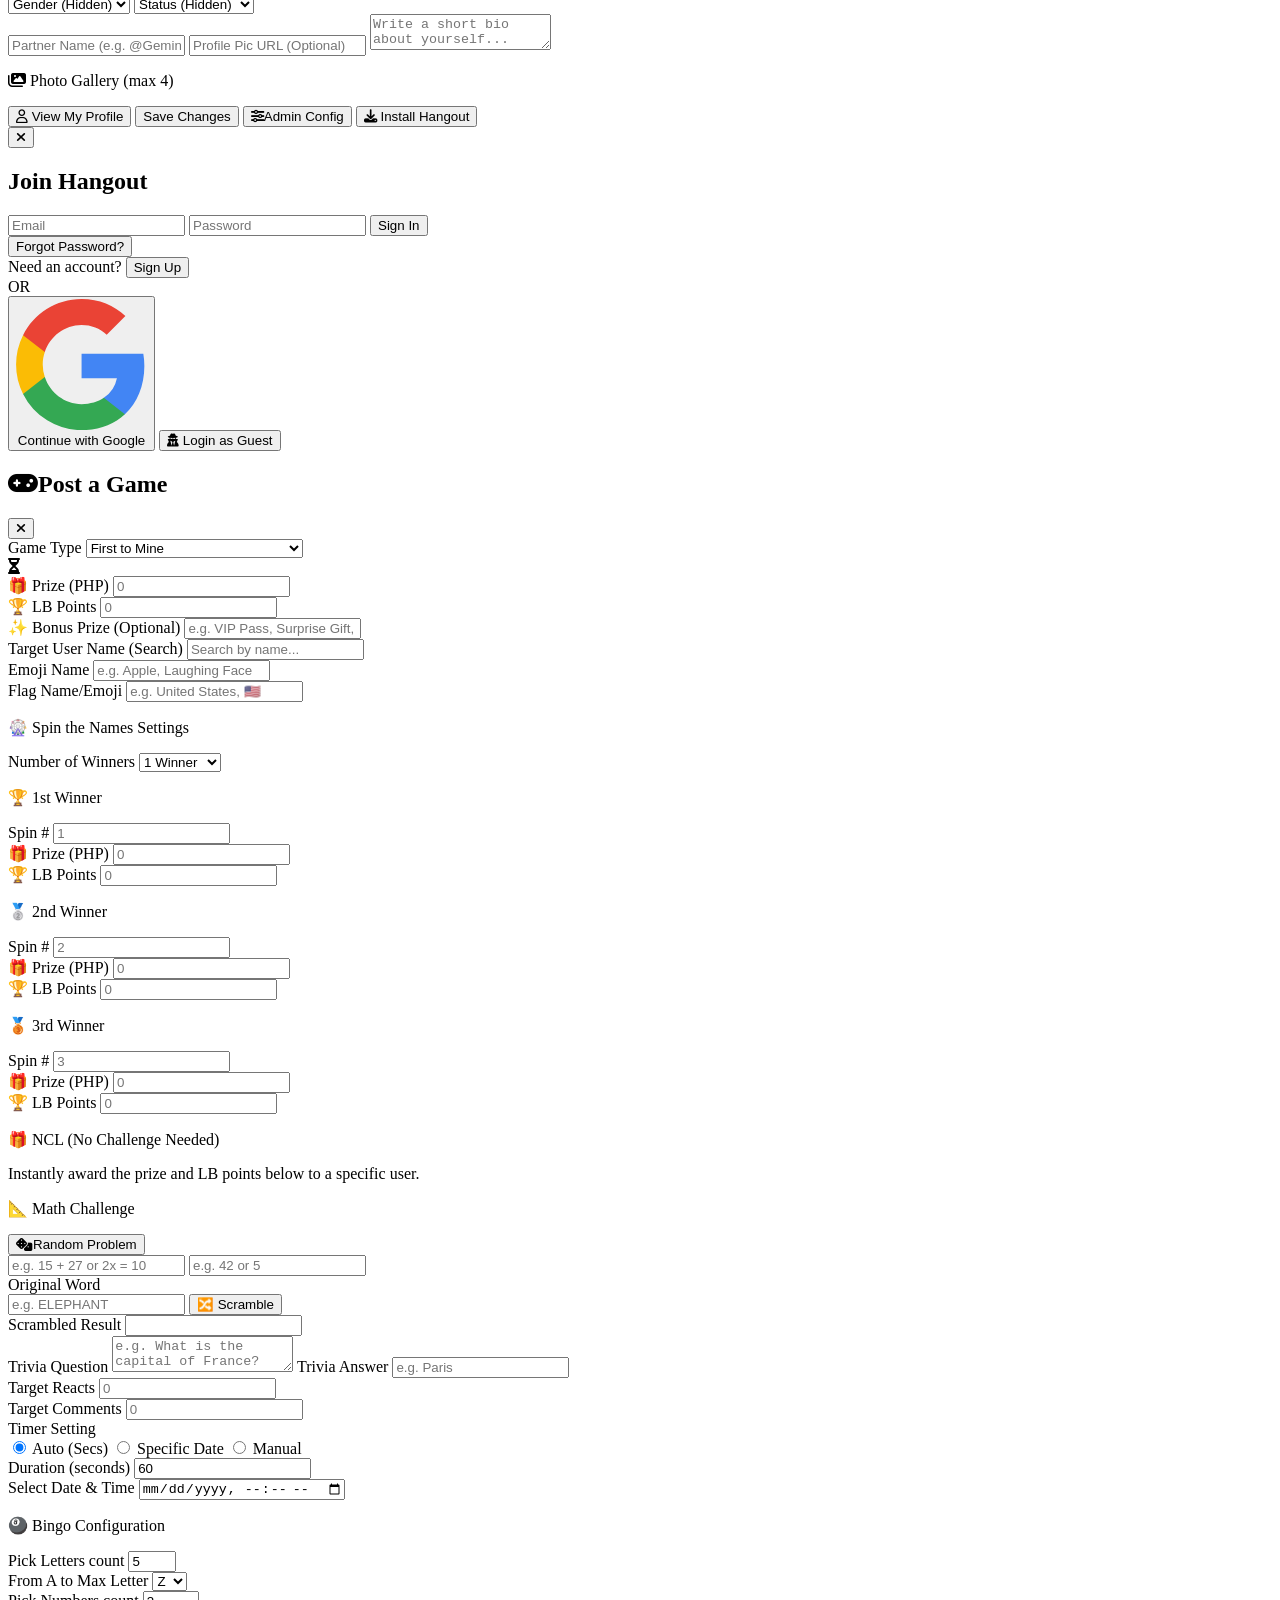
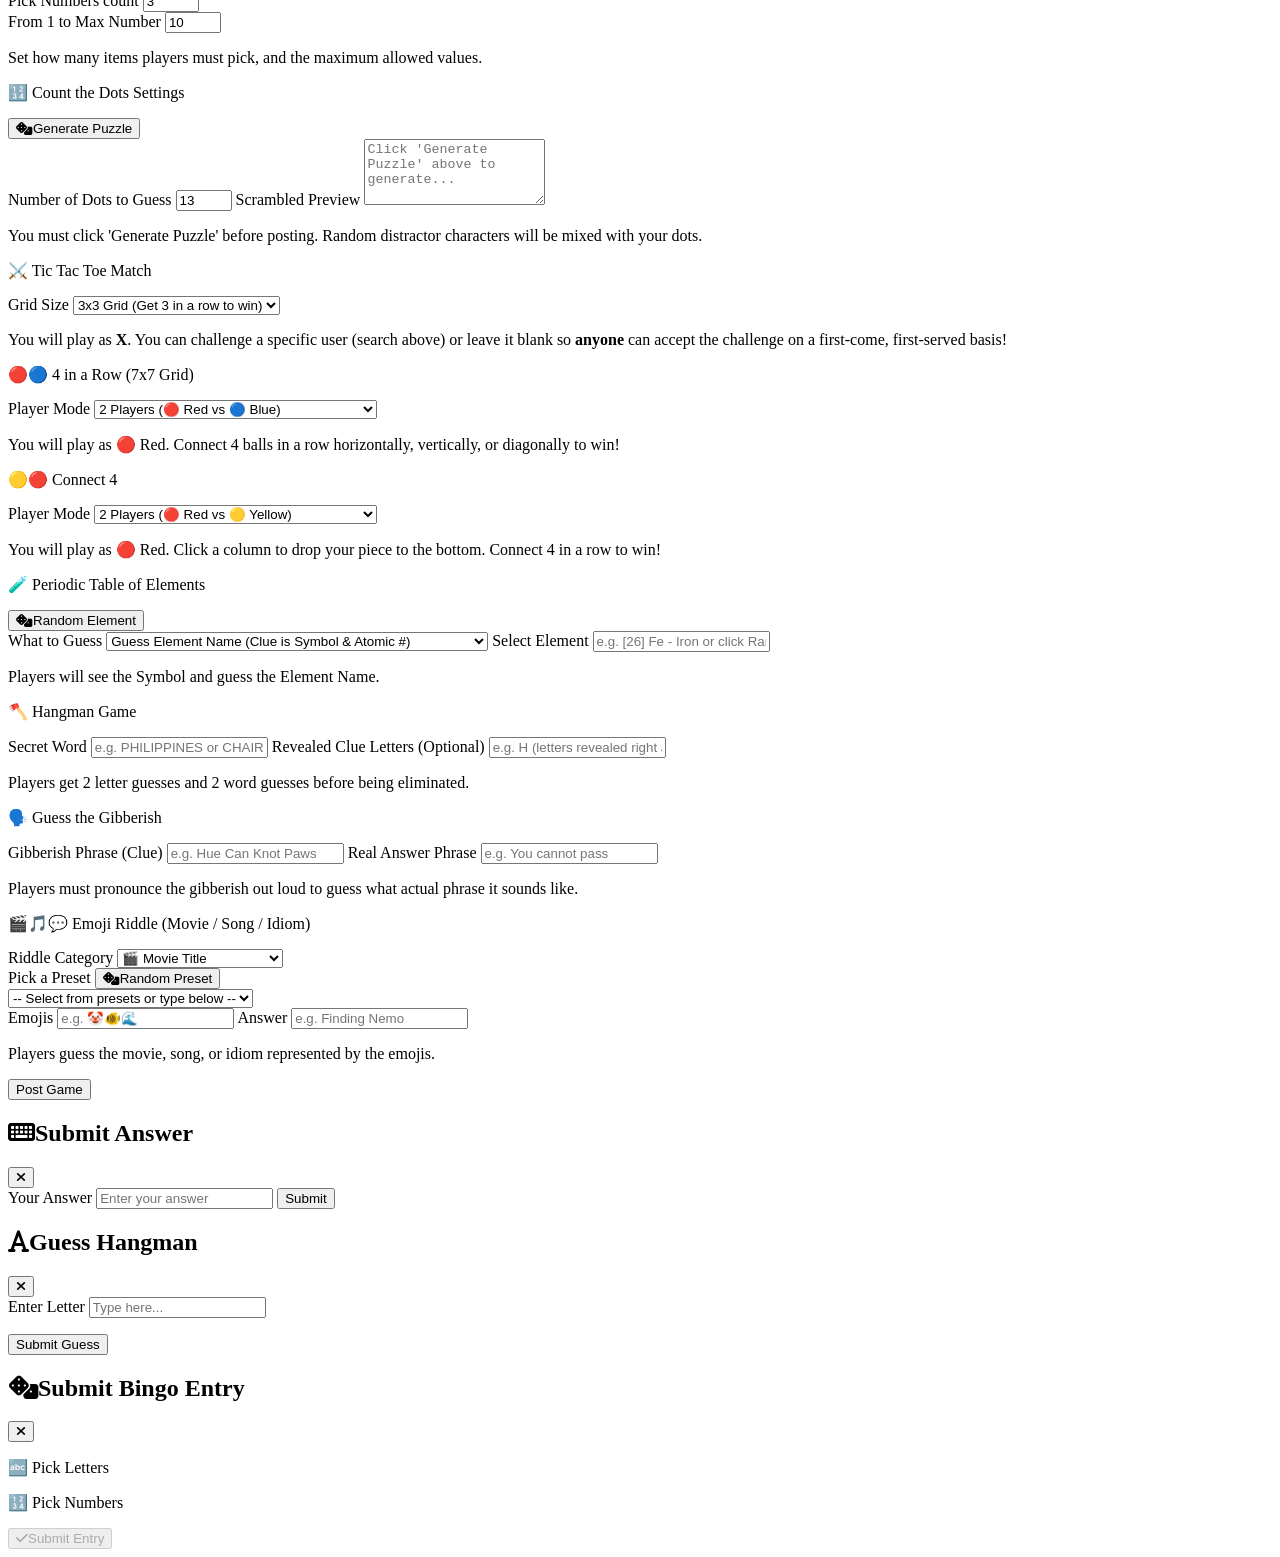
==== commit ef9974ae: "v2" ====
--- a/index.html
+++ b/index.html
@@ -3,7 +3,14 @@
 <head>
     <meta charset="UTF-8">
     <meta name="viewport" content="width=device-width, initial-scale=1.0, maximum-scale=1.0, user-scalable=no">
-    <title>Hangout Posts</title>
+    <meta name="theme-color" content="#1e293b">
+    <meta name="apple-mobile-web-app-capable" content="yes">
+    <meta name="apple-mobile-web-app-status-bar-style" content="black-translucent">
+    <meta name="apple-mobile-web-app-title" content="Hangout">
+    <link rel="apple-touch-icon" href="./icon-192.png">
+    <!-- Prefetch chat page resources for faster navigation -->
+    <link rel="prefetch" href="chat/index.html">
+    <link rel="prefetch" href="chat/js/app.js?v=6">
     <script src="https://cdn.tailwindcss.com"></script>
     <script>
         tailwind.config = { darkMode: 'class', theme: { extend: {} } }
@@ -14,6 +21,7 @@
     <link rel="stylesheet" href="css/styles.css">
     <link rel="manifest" href="./manifest.json">
     <link rel="icon" type="image/x-icon" href="./favicon.ico">
+</head>
 <body class="min-h-screen bg-gray-100 text-gray-900 dark:bg-[#0b1120] dark:text-[#f8fafc] transition-colors duration-300">
 
     <nav class="sticky top-0 z-50 px-3 py-2 flex justify-between items-center bg-white/90 dark:bg-slate-900/90 backdrop-blur-md shadow-sm border-b border-gray-200 dark:border-slate-800">
@@ -54,12 +62,15 @@
             <div class="mb-2 flex items-center space-x-2" id="search-bar-container">
                 <div class="relative flex-1">
                     <i class="fa-solid fa-search absolute left-3 top-2.5 text-gray-400 text-sm"></i>
-                    <input type="text" id="post-search" placeholder="Search posts or authors..." class="w-full bg-white dark:bg-slate-800 text-sm pl-9 pr-3 py-2 rounded-lg dark:text-white focus:outline-none shadow-sm border border-gray-200 dark:border-slate-700">
+                    <input type="text" id="post-search" autocomplete="off" placeholder="Search posts or authors..." class="w-full bg-white dark:bg-slate-800 text-sm pl-9 pr-3 py-2 rounded-lg dark:text-white focus:outline-none shadow-sm border border-gray-200 dark:border-slate-700">
                 </div>
                 <button onclick="window.openPostGameModal()" class="shrink-0 bg-purple-600 hover:bg-purple-500 text-white w-[38px] h-[38px] flex items-center justify-center rounded-lg shadow-sm transition relative mr-2" title="Post a Game">
                     <i class="fa-solid fa-gamepad text-lg"></i>
                     <i class="fa-solid fa-plus absolute top-1 right-1 text-[8px] bg-purple-600 rounded-full font-bold"></i>
                 </button>
+                <a href="treasury/" id="treasury-btn" class="shrink-0 bg-emerald-600 hover:bg-emerald-500 text-white w-[38px] h-[38px] flex items-center justify-center rounded-lg shadow-sm transition relative mr-2" title="Treasury">
+                    <i class="fa fa-money-bill-wave text-lg"></i>
+                </a>
                 <button onclick="window.openRankingModal()" class="shrink-0 bg-yellow-500 hover:bg-yellow-400 text-white w-[38px] h-[38px] flex items-center justify-center rounded-lg shadow-sm transition relative mr-2" title="Leaderboards & Earnings">
                     <i class="fa-solid fa-trophy text-lg"></i>
                 </button>
@@ -84,7 +95,7 @@
                 <div class="flex items-center space-x-2 mt-2">
                     <label class="cursor-pointer text-gray-500 hover:text-blue-500 transition p-1.5 bg-gray-100 dark:bg-slate-700 rounded-lg shrink-0 border border-gray-200 dark:border-slate-600">
                         <i class="fa-solid fa-image text-lg"></i>
-                        <input type="file" id="post-image-file" accept="image/*,video/*" class="hidden">
+                        <input type="file" id="post-image-file" accept="image/*,video/*" multiple class="hidden">
                     </label>
                     <input type="text" id="post-image-url" class="flex-1 bg-gray-50 dark:bg-slate-900 text-[11px] text-gray-700 dark:text-gray-300 rounded-lg p-2 focus:outline-none border border-gray-100 dark:border-slate-700 focus:border-blue-500" placeholder="Or paste image/video URL...">
                 </div>
@@ -214,7 +225,7 @@
 
             <div class="mb-3 relative shrink-0">
                 <i class="fa-solid fa-search absolute left-3 top-2.5 text-gray-400 text-sm"></i>
-                <input type="text" id="member-search" placeholder="Search members..." class="w-full bg-gray-100 dark:bg-slate-900 text-sm pl-9 pr-3 py-2 rounded-lg dark:text-white focus:outline-none border border-gray-200 dark:border-slate-700">
+                <input type="text" id="member-search" autocomplete="off" placeholder="Search members..." class="w-full bg-gray-100 dark:bg-slate-900 text-sm pl-9 pr-3 py-2 rounded-lg dark:text-white focus:outline-none border border-gray-200 dark:border-slate-700">
             </div>
             <div id="members-list" class="flex-1 overflow-y-auto space-y-2 pr-2 scrollbar-hide relative"></div>
         </div>
@@ -226,6 +237,7 @@
             
             <div class="flex items-center justify-between mb-3 shrink-0">
                 <h2 class="text-lg font-bold dark:text-white flex items-center"><i class="fa-solid fa-trophy mr-2 text-yellow-500"></i> Rankings & Earnings</h2>
+                <button onclick="window.migrateAllLegacyData()" class="mod-only hidden text-[10px] bg-amber-500 hover:bg-amber-600 text-white font-bold px-2.5 py-1 rounded-full shadow-sm transition mr-6"><i class="fa-solid fa-bolt mr-1"></i>Migrate DB</button>
             </div>
 
             <div class="flex space-x-1.5 overflow-x-auto scrollbar-hide pb-2 mb-2 snap-x text-[11px] shrink-0 border-b border-gray-100 dark:border-slate-700">
@@ -233,6 +245,19 @@
                 <button class="ranking-filter-btn snap-start bg-gray-100 text-gray-700 dark:bg-slate-900 dark:text-gray-300 px-3 py-1 rounded-full whitespace-nowrap flex items-center font-bold border border-gray-200 dark:border-slate-700 transition" data-filter="Stars">Stars</button>
                 <button class="ranking-filter-btn snap-start bg-gray-100 text-gray-700 dark:bg-slate-900 dark:text-gray-300 px-3 py-1 rounded-full whitespace-nowrap flex items-center font-bold border border-gray-200 dark:border-slate-700 transition" data-filter="Earnings">Earnings</button>
                 <button class="ranking-filter-btn snap-start bg-gray-100 text-gray-700 dark:bg-slate-900 dark:text-gray-300 px-3 py-1 rounded-full whitespace-nowrap flex items-center font-bold border border-gray-200 dark:border-slate-700 transition" data-filter="Host Log">Host Log</button>
+            </div>
+
+            <div id="ranking-period-bar" class="hidden mb-2 shrink-0">
+                <div class="flex items-center gap-1.5 flex-wrap">
+                    <button id="lb-scope-weekly" onclick="window.setLbScope('weekly')" class="bg-blue-600 text-white px-2.5 py-1 rounded-full text-[10px] font-bold border border-transparent">Weekly</button>
+                    <button id="lb-scope-monthly" onclick="window.setLbScope('monthly')" class="bg-gray-100 text-gray-700 dark:bg-slate-900 dark:text-gray-300 px-2.5 py-1 rounded-full text-[10px] font-bold border border-gray-200 dark:border-slate-700">Monthly</button>
+                    <button id="lb-scope-overall" onclick="window.setLbScope('overall')" class="bg-gray-100 text-gray-700 dark:bg-slate-900 dark:text-gray-300 px-2.5 py-1 rounded-full text-[10px] font-bold border border-gray-200 dark:border-slate-700">Overall</button>
+                </div>
+                <div id="lb-period-nav" class="hidden w-full mt-1.5 flex items-center justify-center gap-1 border border-gray-200 dark:border-slate-700 rounded-full px-2 py-1 min-w-0">
+                    <button onclick="window.shiftLbPeriodView(-1)" class="text-gray-500 dark:text-gray-400 px-1.5 shrink-0"><i class="fa-solid fa-chevron-left"></i></button>
+                    <span id="lb-period-label" class="text-[10px] font-bold text-gray-600 dark:text-gray-300 truncate min-w-0 flex-1 text-center px-1"></span>
+                    <button onclick="window.shiftLbPeriodView(1)" class="text-gray-500 dark:text-gray-400 px-1.5 shrink-0"><i class="fa-solid fa-chevron-right"></i></button>
+                </div>
             </div>
 
             <div id="ranking-list" class="flex-1 overflow-y-auto space-y-2 pr-2 scrollbar-hide relative min-h-[200px]"></div>
@@ -297,6 +322,7 @@
 
             <button id="view-profile-btn" class="w-full bg-gray-200 dark:bg-slate-700 text-gray-800 dark:text-white font-bold p-2 rounded-lg text-sm mb-2 shadow-sm border border-gray-300 dark:border-slate-600 transition hover:bg-gray-300 dark:hover:bg-slate-600"><i class="fa-regular fa-user mr-1"></i> View My Profile</button>
             <button id="save-profile-btn" class="w-full bg-blue-600 text-white font-bold p-2 rounded-lg text-sm shadow-md transition hover:bg-blue-500 mb-2">Save Changes</button>
+            <button id="admin-config-btn" class="hidden w-full bg-indigo-600 text-white font-bold p-2 rounded-lg text-sm shadow-md transition hover:bg-indigo-500 mb-2" onclick="window.location.href='config/'"><i class="fa-solid fa-sliders mr-1"></i>Admin Config</button>
             <button id="install-pwa-btn" class="w-full bg-gradient-to-r from-green-500 to-emerald-600 text-white font-bold p-2 rounded-lg text-sm shadow-md transition hover:opacity-90"><i class="fa-solid fa-download mr-1"></i> Install Hangout</button>
         </div>
     </div>
@@ -317,6 +343,10 @@
                 <div class="text-center text-xs text-gray-500 mt-1"><span id="auth-toggle-text">Need an account?</span> <button id="auth-toggle-btn" class="text-blue-500 font-bold ml-1">Sign Up</button></div>
             </div>
             <div class="my-3 flex items-center"><div class="flex-grow border-t border-gray-200 dark:border-slate-600"></div><span class="mx-2 text-[10px] text-gray-400">OR</span><div class="flex-grow border-t border-gray-200 dark:border-slate-600"></div></div>
+            <button id="google-login-btn" class="w-full bg-white text-gray-700 font-bold p-2.5 rounded-lg text-sm hover:bg-gray-100 transition border border-gray-300 mb-2 flex items-center justify-center gap-2">
+                <svg viewBox="0 0 24 24" class="w-4 h-4 shrink-0"><path style="fill:#4285F4" d="M23.49 12.27c0-.79-.07-1.54-.19-2.27H12v4.51h6.47a5.57 5.57 0 0 1-2.4 3.58v3h3.86c2.26-2.09 3.56-5.17 3.56-8.82z"/><path style="fill:#34A853" d="M12 24c3.24 0 5.95-1.08 7.93-2.91l-3.86-3c-1.08.72-2.45 1.16-4.07 1.16-3.13 0-5.78-2.11-6.73-4.96H1.29v3.09A11.99 11.99 0 0 0 12 24z"/><path style="fill:#FBBC05" d="M5.27 14.29A7.2 7.2 0 0 1 4.89 12c0-.8.14-1.57.38-2.29V6.62H1.29a11.99 11.99 0 0 0 0 10.76l3.98-3.09z"/><path style="fill:#EA4335" d="M12 4.75c1.77 0 3.35.61 4.6 1.8l3.42-3.42C17.95 1.19 15.24 0 12 0 7.31 0 3.26 2.69 1.29 6.62l3.98 3.09C6.22 6.86 8.87 4.75 12 4.75z"/></svg>
+                Continue with Google
+            </button>
             <button id="guest-login-btn" class="w-full bg-gray-200 dark:bg-slate-700 text-gray-800 dark:text-gray-200 font-bold p-2.5 rounded-lg text-sm hover:bg-gray-300 transition"><i class="fa-solid fa-user-secret mr-1"></i> Login as Guest</button>
             <p id="auth-error" class="text-red-500 text-xs text-center mt-2 hidden"></p>
         </div>
@@ -329,7 +359,7 @@
                 <h2 class="font-bold text-sm"><i class="fa-solid fa-gamepad mr-2"></i>Post a Game</h2>
                 <button onclick="window.closePostGameModal()" class="hover:text-purple-200"><i class="fa-solid fa-xmark"></i></button>
             </div>
-            <div class="p-4">
+            <div class="p-4 overflow-y-auto max-h-[75vh]">
                 <label class="block text-xs font-bold text-gray-700 dark:text-gray-300 mb-1">Game Type</label>
                 <select id="game-type" onchange="window.toggleGameSettings()" class="w-full bg-gray-50 dark:bg-slate-700 border border-gray-200 dark:border-slate-600 rounded-lg p-2 text-sm dark:text-white mb-3 outline-none">
                     <option value="first_to_mine">First to Mine</option>
@@ -338,12 +368,15 @@
                     <option value="quick_challenge">Quick Challenge</option>
                     <option value="count_dots">Count the Dots</option>
                     <option value="tictactoe">Tic Tac Toe</option>
+                    <option value="four_in_a_row">4 in a Row (7x7)</option>
+                    <option value="drop_four">Connect 4</option>
                     <option value="hangman">Hangman</option>
                     <option value="gibberish">Gibberish</option>
                     <option value="emoji_riddle">Emoji Riddle (Movie/Song/Idiom)</option>
                     <option value="guess_emoji">Guess the emoji</option>
                     <option value="bring_me_emoji">Bring me emoji</option>
                     <option value="flags">Flags</option>
+                    <option value="periodic_table">Periodic Table of Elements</option>
                     <option value="math">Math</option>
                     <option value="jumbled_words">Jumbled Words</option>
                     <option value="trivia">Random Trivia</option>
@@ -351,21 +384,33 @@
                     <option value="spin_names">Spin the Names</option>
                     <option value="ncl">ncl</option>
                 </select>
+
+                <div id="game-limit-indicator" class="hidden mb-3 flex items-center gap-2 text-[11px] font-bold text-indigo-600 dark:text-indigo-300 bg-indigo-50 dark:bg-indigo-900/20 border border-indigo-200 dark:border-indigo-800 rounded-lg px-3 py-2">
+                    <i class="fa-solid fa-hourglass-half shrink-0"></i>
+                    <span id="game-limit-indicator-text"></span>
+                </div>
                 
-                <div class="grid grid-cols-2 gap-2 mb-3">
-                    <div>
-                        <label id="game-prize-label" class="block text-xs font-bold text-gray-700 dark:text-gray-300 mb-1">Prize</label>
-                        <input type="text" id="game-prize" placeholder="e.g. PHP 100 or Secret" class="w-full bg-gray-50 dark:bg-slate-700 border border-gray-200 dark:border-slate-600 rounded-lg p-2 text-sm dark:text-white outline-none">
-                    </div>
-                    <div>
-                        <label id="game-lb-points-label" class="block text-xs font-bold text-gray-700 dark:text-gray-300 mb-1">LB Points</label>
-                        <input type="number" id="game-lb-points" placeholder="0" min="0" class="w-full bg-gray-50 dark:bg-slate-700 border border-gray-200 dark:border-slate-600 rounded-lg p-2 text-sm dark:text-white outline-none">
+                <div id="game-default-rewards-container">
+                    <div class="grid grid-cols-2 gap-2 mb-3">
+                        <div>
+                            <label id="game-prize-label" class="block text-xs font-bold text-gray-700 dark:text-gray-300 mb-1">🎁 Prize (PHP)</label>
+                            <input type="number" id="game-prize" placeholder="0" min="0" step="any" class="w-full bg-gray-50 dark:bg-slate-700 border border-gray-200 dark:border-slate-600 rounded-lg p-2 text-sm dark:text-white outline-none">
+                        </div>
+                        <div>
+                            <label id="game-lb-points-label" class="block text-xs font-bold text-gray-700 dark:text-gray-300 mb-1">🏆 LB Points</label>
+                            <input type="number" id="game-lb-points" placeholder="0" min="0" class="w-full bg-gray-50 dark:bg-slate-700 border border-gray-200 dark:border-slate-600 rounded-lg p-2 text-sm dark:text-white outline-none">
+                        </div>
+                    </div>
+
+                    <div class="mb-3" id="game-bonus-container">
+                        <label id="game-bonus-label" class="block text-xs font-bold text-gray-700 dark:text-gray-300 mb-1">✨ Bonus Prize (Optional)</label>
+                        <input type="text" id="game-bonus-prize" placeholder="e.g. VIP Pass, Surprise Gift, etc." class="w-full bg-gray-50 dark:bg-slate-700 border border-gray-200 dark:border-slate-600 rounded-lg p-2 text-sm dark:text-white outline-none">
                     </div>
                 </div>
 
                 <div id="game-target-user-container" class="hidden mb-3">
                     <label class="block text-xs font-bold text-gray-700 dark:text-gray-300 mb-1">Target User Name (Search)</label>
-                    <input type="text" id="game-target-user" list="game-users-datalist" placeholder="Search by name..." class="w-full bg-gray-50 dark:bg-slate-700 border border-gray-200 dark:border-slate-600 rounded-lg p-2 text-sm dark:text-white outline-none">
+                    <input type="text" id="game-target-user" autocomplete="off" list="game-users-datalist" placeholder="Search by name..." class="w-full bg-gray-50 dark:bg-slate-700 border border-gray-200 dark:border-slate-600 rounded-lg p-2 text-sm dark:text-white outline-none">
                     <datalist id="game-users-datalist"></datalist>
                 </div>
                 
@@ -392,30 +437,59 @@
                         <option value="3">3 Winners</option>
                     </select>
 
-                    <div id="spin-winner-1" class="mb-2 p-2 bg-white dark:bg-slate-800 rounded border border-gray-100 dark:border-slate-600">
-                        <p class="text-xs font-bold mb-1">🏆 1st Winner</p>
-                        <div class="flex gap-2">
-                            <input type="number" id="spin-target-1" placeholder="Spin #" min="1" class="w-1/3 bg-gray-50 dark:bg-slate-700 border border-gray-200 dark:border-slate-600 rounded p-1 text-sm dark:text-white outline-none">
-                            <input type="text" id="spin-prize-1" placeholder="Prize (e.g. PHP 100)" class="w-2/3 bg-gray-50 dark:bg-slate-700 border border-gray-200 dark:border-slate-600 rounded p-1 text-sm dark:text-white outline-none">
-                        </div>
-                    </div>
-
-                    <div id="spin-winner-2" class="hidden mb-2 p-2 bg-white dark:bg-slate-800 rounded border border-gray-100 dark:border-slate-600">
-                        <p class="text-xs font-bold mb-1">🥈 2nd Winner</p>
-                        <div class="flex gap-2">
-                            <input type="number" id="spin-target-2" placeholder="Spin #" min="1" class="w-1/3 bg-gray-50 dark:bg-slate-700 border border-gray-200 dark:border-slate-600 rounded p-1 text-sm dark:text-white outline-none">
-                            <input type="text" id="spin-prize-2" placeholder="Prize" class="w-2/3 bg-gray-50 dark:bg-slate-700 border border-gray-200 dark:border-slate-600 rounded p-1 text-sm dark:text-white outline-none">
-                        </div>
-                    </div>
-
-                    <div id="spin-winner-3" class="hidden mb-2 p-2 bg-white dark:bg-slate-800 rounded border border-gray-100 dark:border-slate-600">
-                        <p class="text-xs font-bold mb-1">🥉 3rd Winner</p>
-                        <div class="flex gap-2">
-                            <input type="number" id="spin-target-3" placeholder="Spin #" min="1" class="w-1/3 bg-gray-50 dark:bg-slate-700 border border-gray-200 dark:border-slate-600 rounded p-1 text-sm dark:text-white outline-none">
-                            <input type="text" id="spin-prize-3" placeholder="Prize" class="w-2/3 bg-gray-50 dark:bg-slate-700 border border-gray-200 dark:border-slate-600 rounded p-1 text-sm dark:text-white outline-none">
-                        </div>
-                    </div>
-                    <p class="text-[10px] text-gray-500 mt-1">* Note: Global Prize and LB Points fields above are ignored for this game type.</p>
+                    <div id="spin-winner-1" class="mb-2 p-2.5 bg-white dark:bg-slate-800 rounded-lg border border-gray-100 dark:border-slate-600">
+                        <p class="text-xs font-bold mb-1.5 text-gray-700 dark:text-gray-300">🏆 1st Winner</p>
+                        <div class="grid grid-cols-3 gap-2">
+                            <div>
+                                <label class="block text-[10px] text-gray-500 font-semibold mb-0.5">Spin #</label>
+                                <input type="number" id="spin-target-1" placeholder="1" min="1" class="w-full bg-gray-50 dark:bg-slate-700 border border-gray-200 dark:border-slate-600 rounded p-1.5 text-xs dark:text-white outline-none">
+                            </div>
+                            <div>
+                                <label class="block text-[10px] text-gray-500 font-semibold mb-0.5">🎁 Prize (PHP)</label>
+                                <input type="number" id="spin-prize-1" placeholder="0" min="0" step="any" class="w-full bg-gray-50 dark:bg-slate-700 border border-gray-200 dark:border-slate-600 rounded p-1.5 text-xs dark:text-white outline-none">
+                            </div>
+                            <div>
+                                <label id="spin-lb-label-1" class="block text-[10px] text-gray-500 font-semibold mb-0.5">🏆 LB Points</label>
+                                <input type="number" id="spin-lb-1" placeholder="0" min="0" class="w-full bg-gray-50 dark:bg-slate-700 border border-gray-200 dark:border-slate-600 rounded p-1.5 text-xs dark:text-white outline-none">
+                            </div>
+                        </div>
+                    </div>
+
+                    <div id="spin-winner-2" class="hidden mb-2 p-2.5 bg-white dark:bg-slate-800 rounded-lg border border-gray-100 dark:border-slate-600">
+                        <p class="text-xs font-bold mb-1.5 text-gray-700 dark:text-gray-300">🥈 2nd Winner</p>
+                        <div class="grid grid-cols-3 gap-2">
+                            <div>
+                                <label class="block text-[10px] text-gray-500 font-semibold mb-0.5">Spin #</label>
+                                <input type="number" id="spin-target-2" placeholder="2" min="1" class="w-full bg-gray-50 dark:bg-slate-700 border border-gray-200 dark:border-slate-600 rounded p-1.5 text-xs dark:text-white outline-none">
+                            </div>
+                            <div>
+                                <label class="block text-[10px] text-gray-500 font-semibold mb-0.5">🎁 Prize (PHP)</label>
+                                <input type="number" id="spin-prize-2" placeholder="0" min="0" step="any" class="w-full bg-gray-50 dark:bg-slate-700 border border-gray-200 dark:border-slate-600 rounded p-1.5 text-xs dark:text-white outline-none">
+                            </div>
+                            <div>
+                                <label id="spin-lb-label-2" class="block text-[10px] text-gray-500 font-semibold mb-0.5">🏆 LB Points</label>
+                                <input type="number" id="spin-lb-2" placeholder="0" min="0" class="w-full bg-gray-50 dark:bg-slate-700 border border-gray-200 dark:border-slate-600 rounded p-1.5 text-xs dark:text-white outline-none">
+                            </div>
+                        </div>
+                    </div>
+
+                    <div id="spin-winner-3" class="hidden mb-2 p-2.5 bg-white dark:bg-slate-800 rounded-lg border border-gray-100 dark:border-slate-600">
+                        <p class="text-xs font-bold mb-1.5 text-gray-700 dark:text-gray-300">🥉 3rd Winner</p>
+                        <div class="grid grid-cols-3 gap-2">
+                            <div>
+                                <label class="block text-[10px] text-gray-500 font-semibold mb-0.5">Spin #</label>
+                                <input type="number" id="spin-target-3" placeholder="3" min="1" class="w-full bg-gray-50 dark:bg-slate-700 border border-gray-200 dark:border-slate-600 rounded p-1.5 text-xs dark:text-white outline-none">
+                            </div>
+                            <div>
+                                <label class="block text-[10px] text-gray-500 font-semibold mb-0.5">🎁 Prize (PHP)</label>
+                                <input type="number" id="spin-prize-3" placeholder="0" min="0" step="any" class="w-full bg-gray-50 dark:bg-slate-700 border border-gray-200 dark:border-slate-600 rounded p-1.5 text-xs dark:text-white outline-none">
+                            </div>
+                            <div>
+                                <label id="spin-lb-label-3" class="block text-[10px] text-gray-500 font-semibold mb-0.5">🏆 LB Points</label>
+                                <input type="number" id="spin-lb-3" placeholder="0" min="0" class="w-full bg-gray-50 dark:bg-slate-700 border border-gray-200 dark:border-slate-600 rounded p-1.5 text-xs dark:text-white outline-none">
+                            </div>
+                        </div>
+                    </div>
                 </div>
 
                 <div id="game-ncl-container" class="hidden mb-3 border border-gray-200 dark:border-slate-600 rounded-lg p-3 bg-gray-50 dark:bg-slate-700/50">
@@ -558,6 +632,42 @@
                     <p class="text-xs text-gray-600 dark:text-gray-300 mb-1">You will play as <strong>X</strong>. You can challenge a specific user (search above) or leave it blank so <strong>anyone</strong> can accept the challenge on a first-come, first-served basis!</p>
                 </div>
 
+                <div id="game-four-in-a-row-container" class="hidden mb-3 border border-blue-200 dark:border-blue-900/50 rounded-lg p-3 bg-blue-50 dark:bg-blue-900/20">
+                    <p class="text-xs font-bold text-blue-800 dark:text-blue-200 mb-2">🔴🔵 4 in a Row (7x7 Grid)</p>
+                    <label class="block text-xs font-bold text-gray-700 dark:text-gray-300 mb-1">Player Mode</label>
+                    <select id="game-four-players-count" class="w-full bg-white dark:bg-slate-800 border border-gray-200 dark:border-slate-600 rounded-lg p-2 text-sm dark:text-white outline-none mb-2 font-medium">
+                        <option value="2" selected>2 Players (🔴 Red vs 🔵 Blue)</option>
+                        <option value="3">3 Players (🔴 Red vs 🔵 Blue vs 🟡 Yellow)</option>
+                    </select>
+                    <p class="text-xs text-gray-600 dark:text-gray-300 mb-1">You will play as <span class="font-bold text-rose-600">🔴 Red</span>. Connect 4 balls in a row horizontally, vertically, or diagonally to win!</p>
+                </div>
+
+                <div id="game-drop-four-container" class="hidden mb-3 border border-blue-300 dark:border-blue-800 rounded-lg p-3 bg-blue-50 dark:bg-blue-950/40">
+                    <p class="text-xs font-bold text-blue-800 dark:text-blue-200 mb-2">🟡🔴 Connect 4</p>
+                    <label class="block text-xs font-bold text-gray-700 dark:text-gray-300 mb-1">Player Mode</label>
+                    <select id="game-drop-four-players-count" class="w-full bg-white dark:bg-slate-800 border border-gray-200 dark:border-slate-600 rounded-lg p-2 text-sm dark:text-white outline-none mb-2 font-medium">
+                        <option value="2" selected>2 Players (🔴 Red vs 🟡 Yellow)</option>
+                        <option value="3">3 Players (🔴 Red vs 🟡 Yellow vs 🔵 Blue)</option>
+                    </select>
+                    <p class="text-xs text-gray-600 dark:text-gray-300 mb-1">You will play as <span class="font-bold text-rose-600">🔴 Red</span>. Click a column to drop your piece to the bottom. Connect 4 in a row to win!</p>
+                </div>
+
+                <div id="game-periodic-table-container" class="hidden mb-3 border border-cyan-200 dark:border-cyan-900/50 rounded-lg p-3 bg-cyan-50 dark:bg-cyan-900/20">
+                    <div class="flex justify-between items-center mb-2">
+                        <p class="text-xs font-bold text-cyan-800 dark:text-cyan-200">🧪 Periodic Table of Elements</p>
+                        <button type="button" onclick="window.pickRandomElement()" class="text-[10px] bg-cyan-600 hover:bg-cyan-500 text-white px-2.5 py-1 rounded-md font-bold transition shadow-sm"><i class="fa-solid fa-dice mr-1"></i>Random Element</button>
+                    </div>
+                    <label class="block text-xs font-bold text-gray-700 dark:text-gray-300 mb-1">What to Guess</label>
+                    <select id="game-element-mode" onchange="window.updateElementHint()" class="w-full bg-white dark:bg-slate-800 border border-gray-200 dark:border-slate-600 rounded-lg p-2 text-sm dark:text-white outline-none mb-2 font-medium">
+                        <option value="name" selected>Guess Element Name (Clue is Symbol & Atomic #)</option>
+                        <option value="symbol">Guess Chemical Symbol (Clue is Element Name & Atomic #)</option>
+                    </select>
+                    <label class="block text-xs font-bold text-gray-700 dark:text-gray-300 mb-1">Select Element</label>
+                    <input type="text" id="game-element-input" list="game-element-datalist" placeholder="e.g. [26] Fe - Iron or click Random" class="w-full bg-white dark:bg-slate-800 border border-gray-200 dark:border-slate-600 rounded-lg p-2 text-sm dark:text-white outline-none mb-1 font-medium">
+                    <datalist id="game-element-datalist"></datalist>
+                    <p id="game-element-hint" class="text-[10px] text-gray-500 dark:text-gray-400 mt-1">Players will see the Symbol and guess the Element Name.</p>
+                </div>
+
                 <div id="game-hangman-container" class="hidden mb-3 border border-rose-200 dark:border-rose-900/50 rounded-lg p-3 bg-rose-50 dark:bg-rose-900/20">
                     <p class="text-xs font-bold text-rose-700 dark:text-rose-300 mb-1">🪓 Hangman Game</p>
                     <label class="block text-xs font-bold text-gray-700 dark:text-gray-300 mb-1">Secret Word</label>
@@ -674,10 +784,10 @@
 
 
 
-    <script type="module" src="js/renderers.js"></script>
-    <script type="module" src="js/helpers.js"></script>
-    <script type="module" src="js/games.js"></script>
-    <script type="module" src="js/main.js"></script>
+    <script type="module" src="js/renderers.js?v=24"></script>
+    <script type="module" src="js/helpers.js?v=33"></script>
+    <script type="module" src="js/games.js?v=29"></script>
+    <script type="module" src="js/main.js?v=25"></script>
     <script>
         if ('serviceWorker' in navigator) {
             window.addEventListener('load', () => {
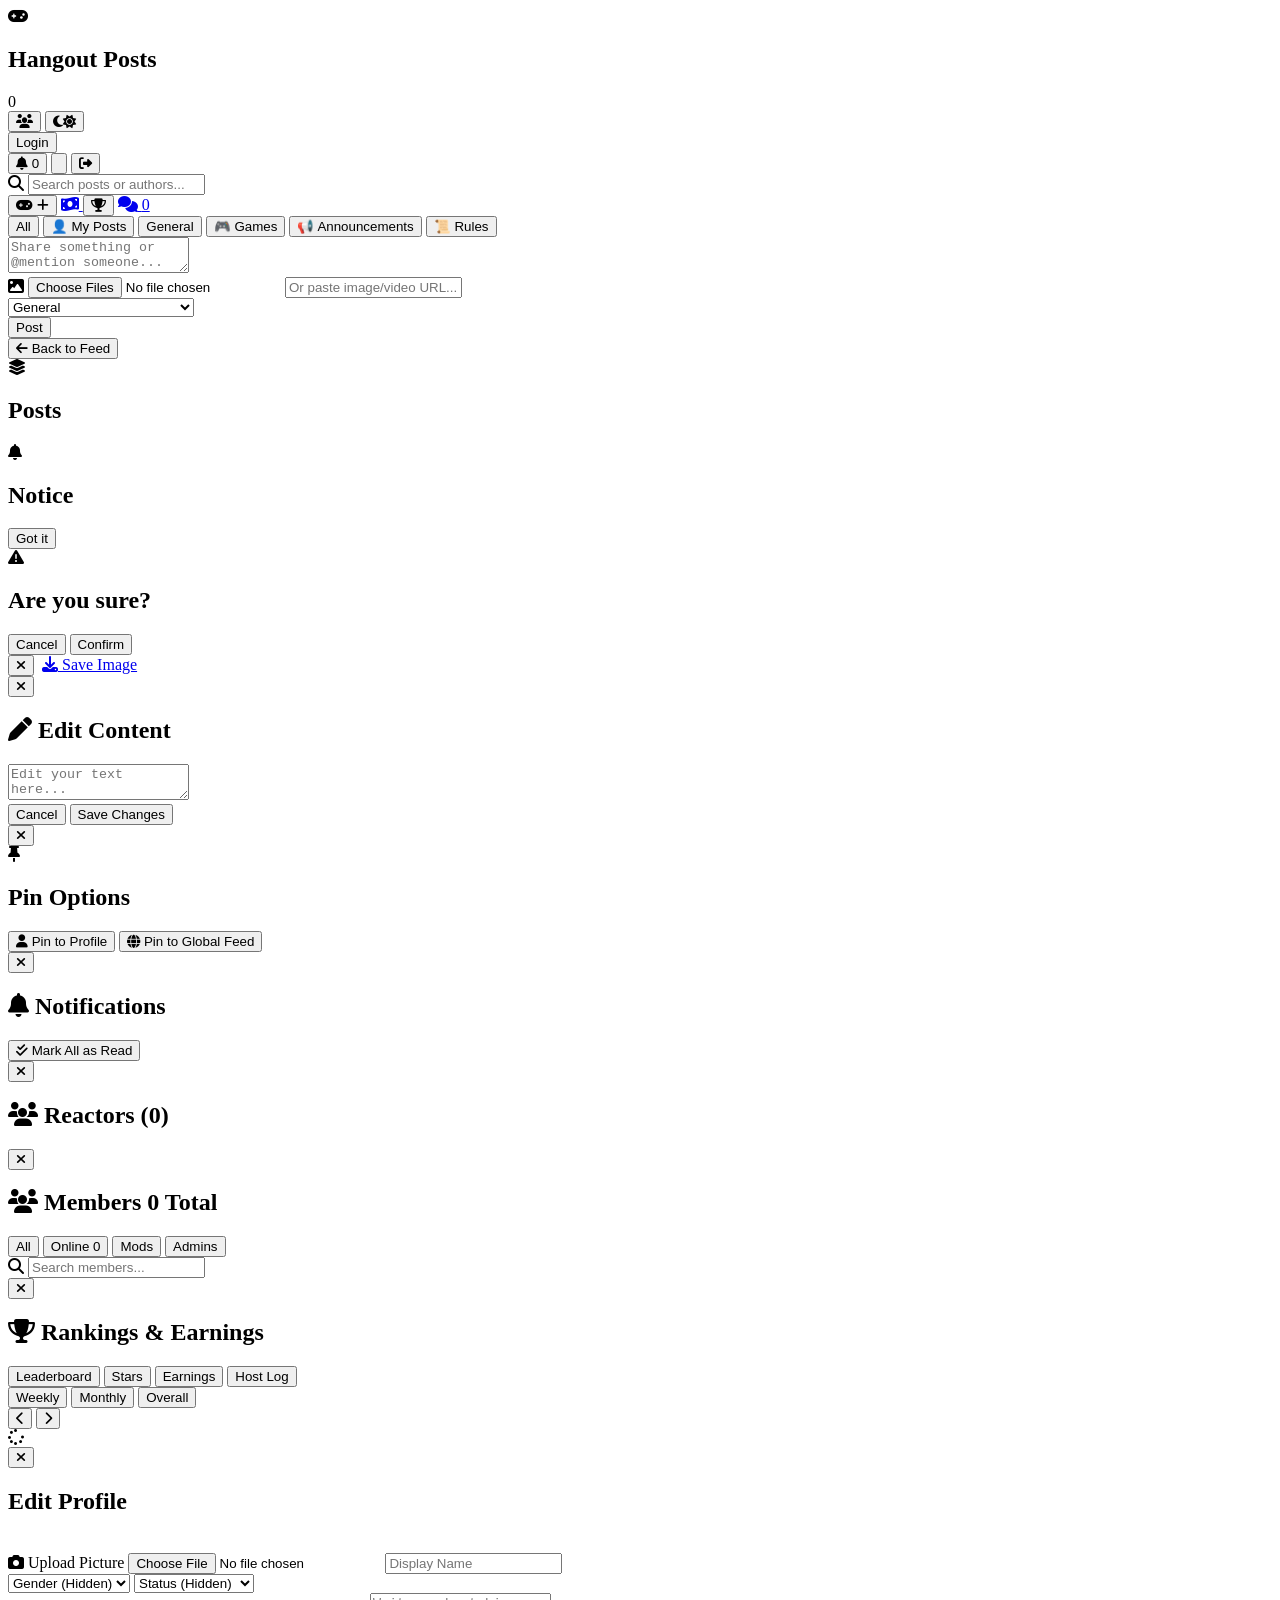
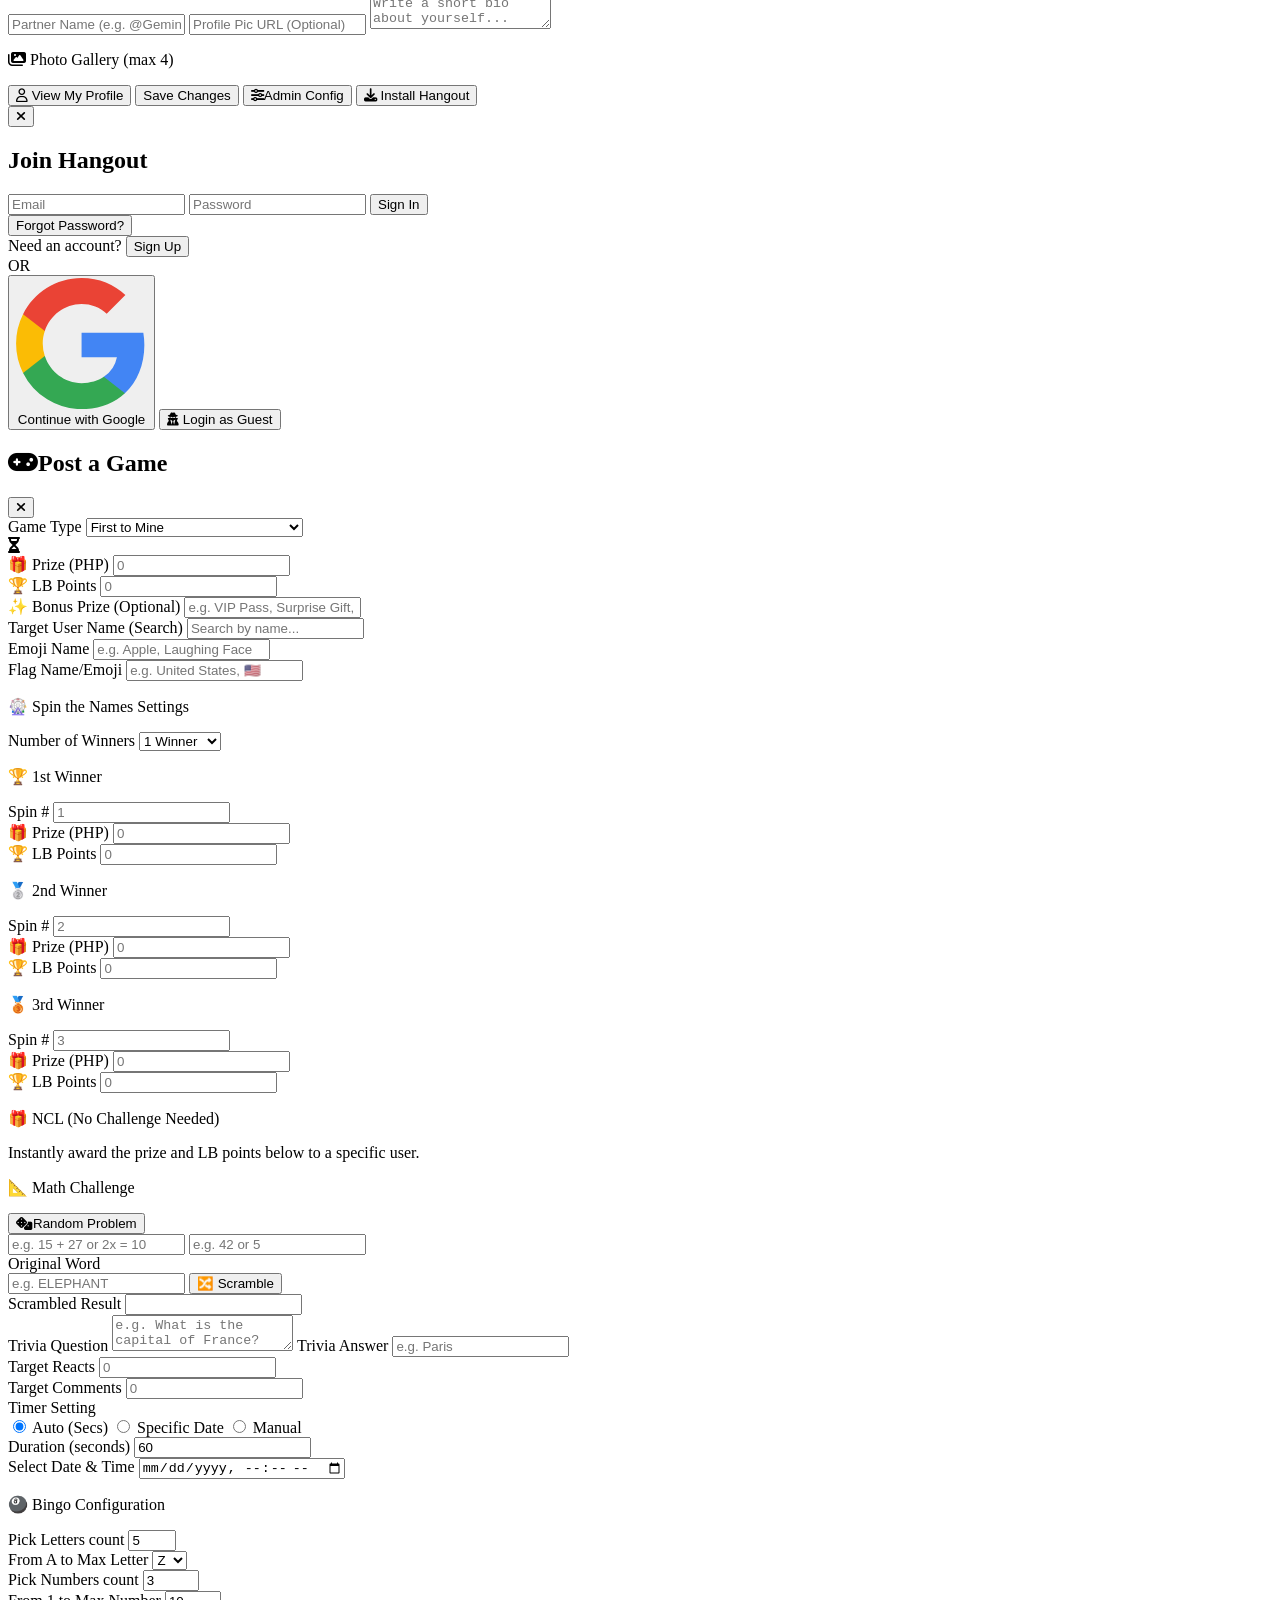
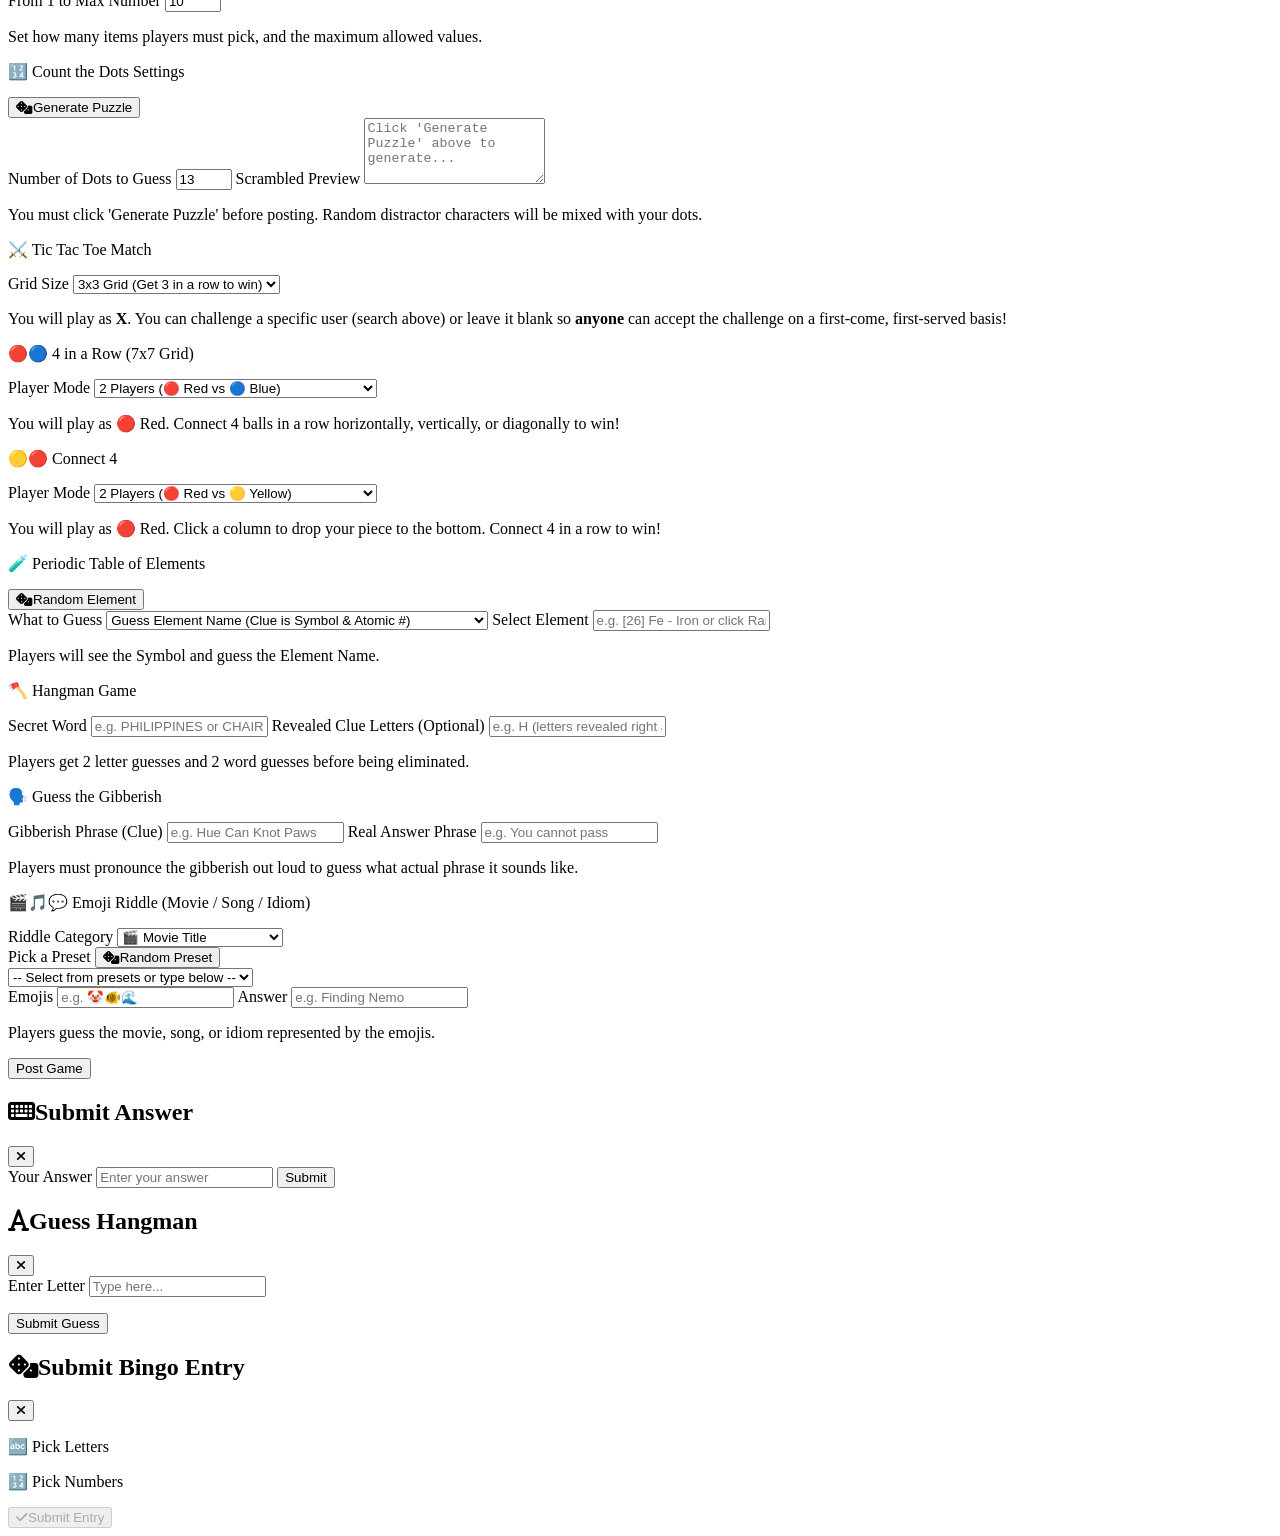
==== commit 00bb4a4f: "Add files via upload" ====
--- a/index.html
+++ b/index.html
@@ -237,7 +237,6 @@
             
             <div class="flex items-center justify-between mb-3 shrink-0">
                 <h2 class="text-lg font-bold dark:text-white flex items-center"><i class="fa-solid fa-trophy mr-2 text-yellow-500"></i> Rankings & Earnings</h2>
-                <button onclick="window.migrateAllLegacyData()" class="mod-only hidden text-[10px] bg-amber-500 hover:bg-amber-600 text-white font-bold px-2.5 py-1 rounded-full shadow-sm transition mr-6"><i class="fa-solid fa-bolt mr-1"></i>Migrate DB</button>
             </div>
 
             <div class="flex space-x-1.5 overflow-x-auto scrollbar-hide pb-2 mb-2 snap-x text-[11px] shrink-0 border-b border-gray-100 dark:border-slate-700">
@@ -784,10 +783,10 @@
 
 
 
-    <script type="module" src="js/renderers.js?v=24"></script>
-    <script type="module" src="js/helpers.js?v=33"></script>
-    <script type="module" src="js/games.js?v=29"></script>
-    <script type="module" src="js/main.js?v=25"></script>
+    <script type="module" src="js/renderers.js?v=29"></script>
+    <script type="module" src="js/helpers.js?v=34"></script>
+    <script type="module" src="js/games.js?v=31"></script>
+    <script type="module" src="js/main.js?v=28"></script>
     <script>
         if ('serviceWorker' in navigator) {
             window.addEventListener('load', () => {
